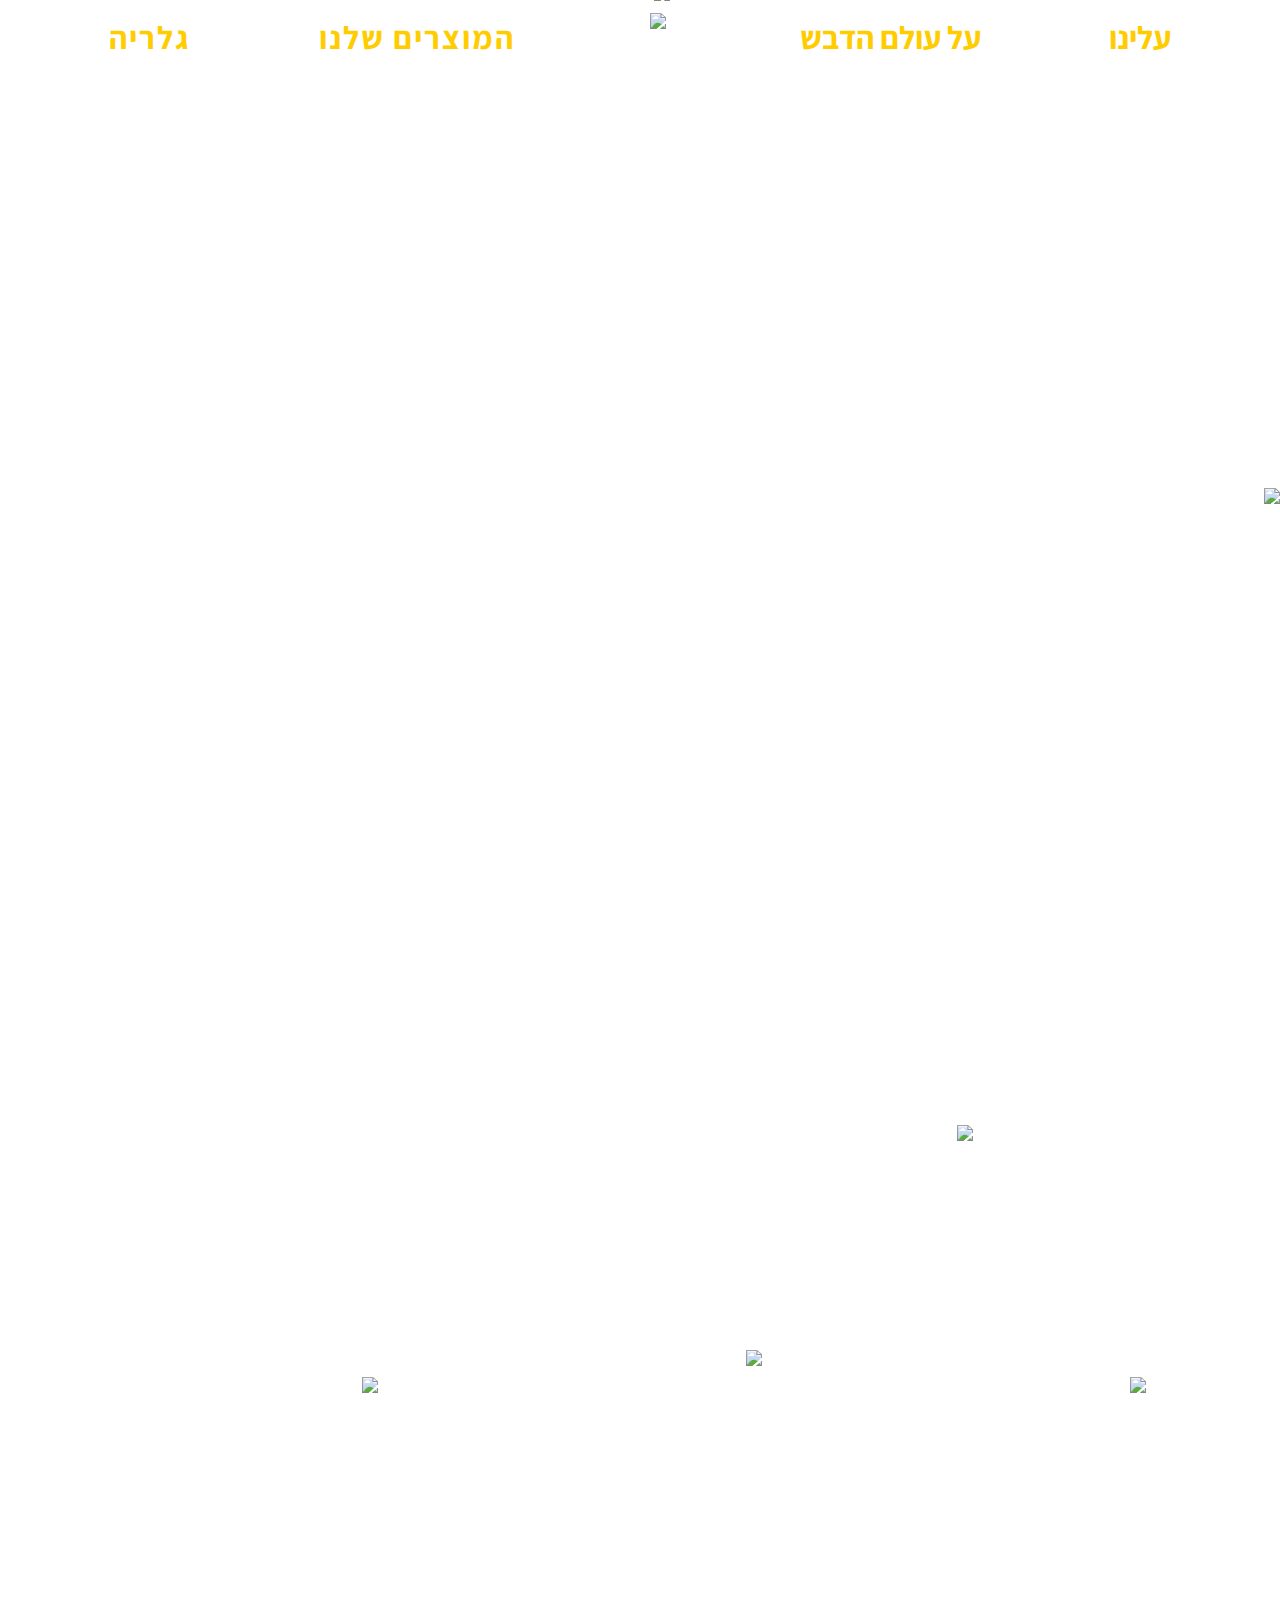
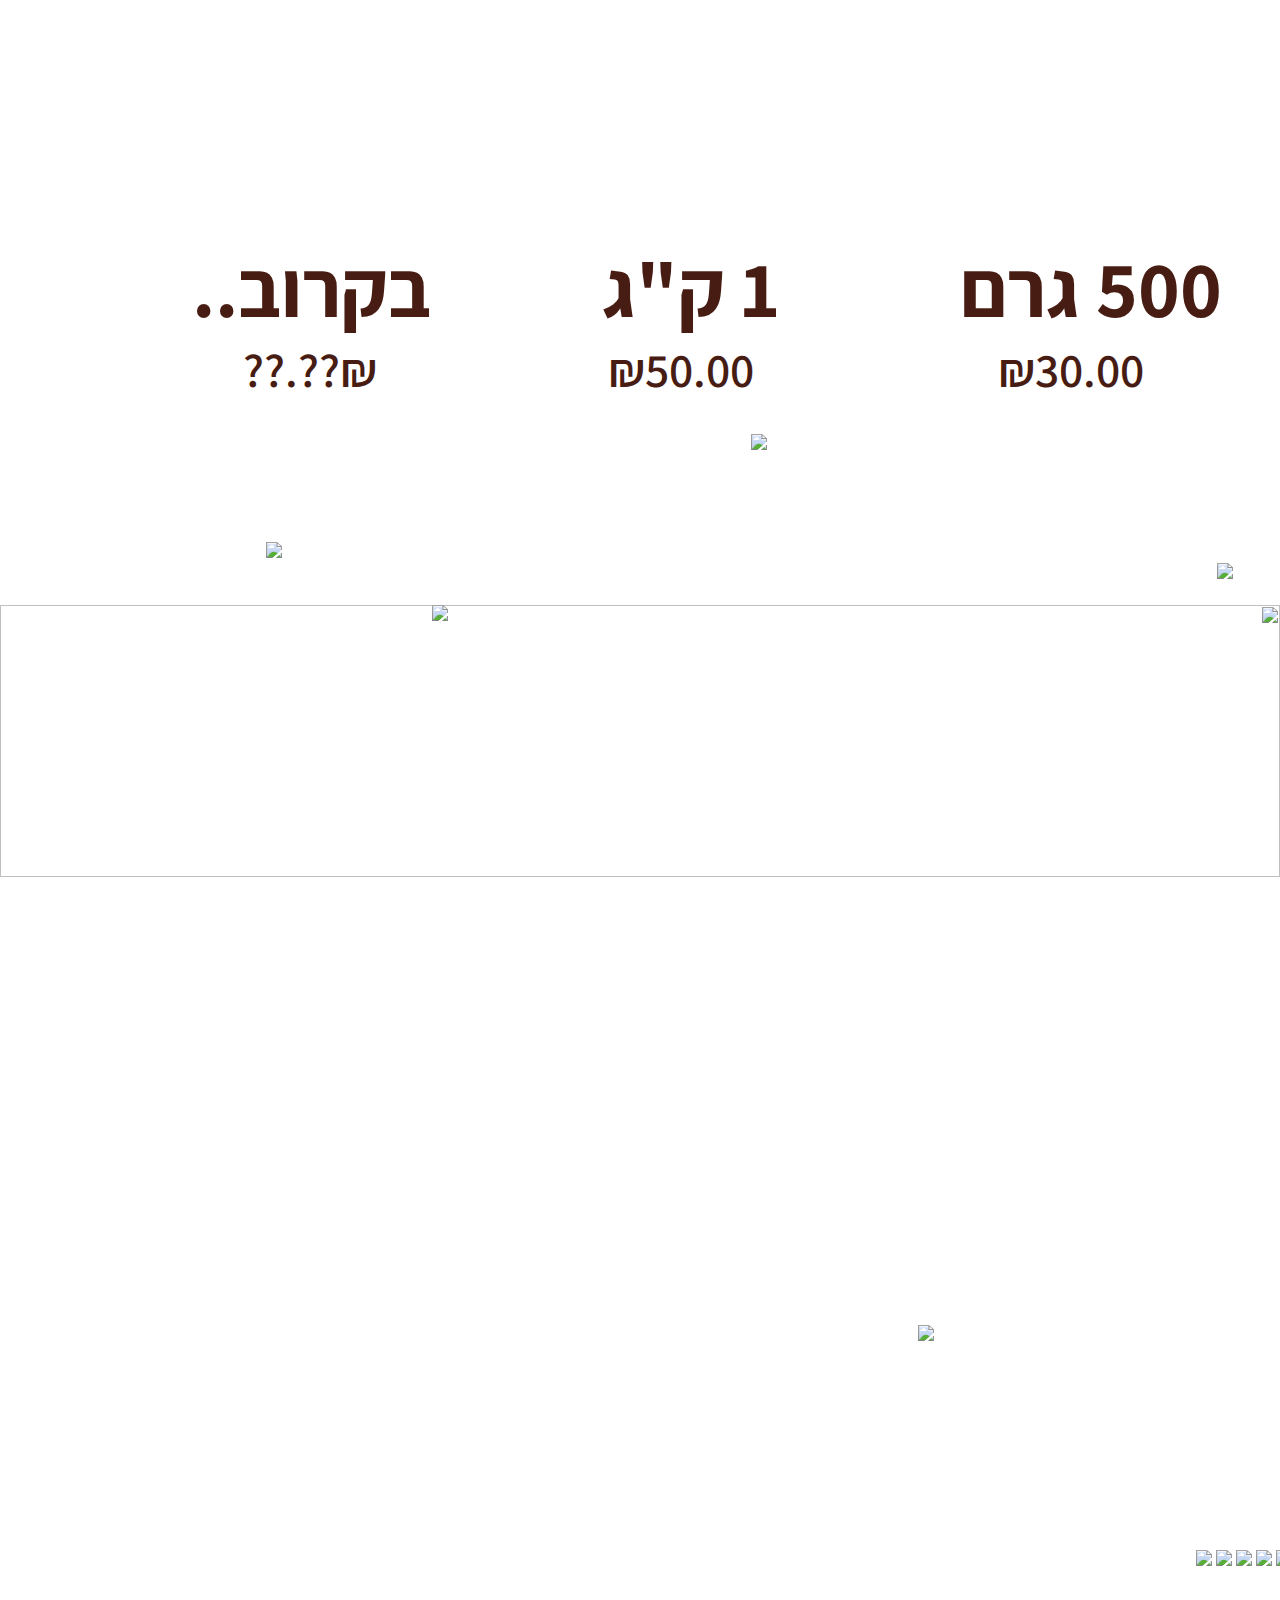
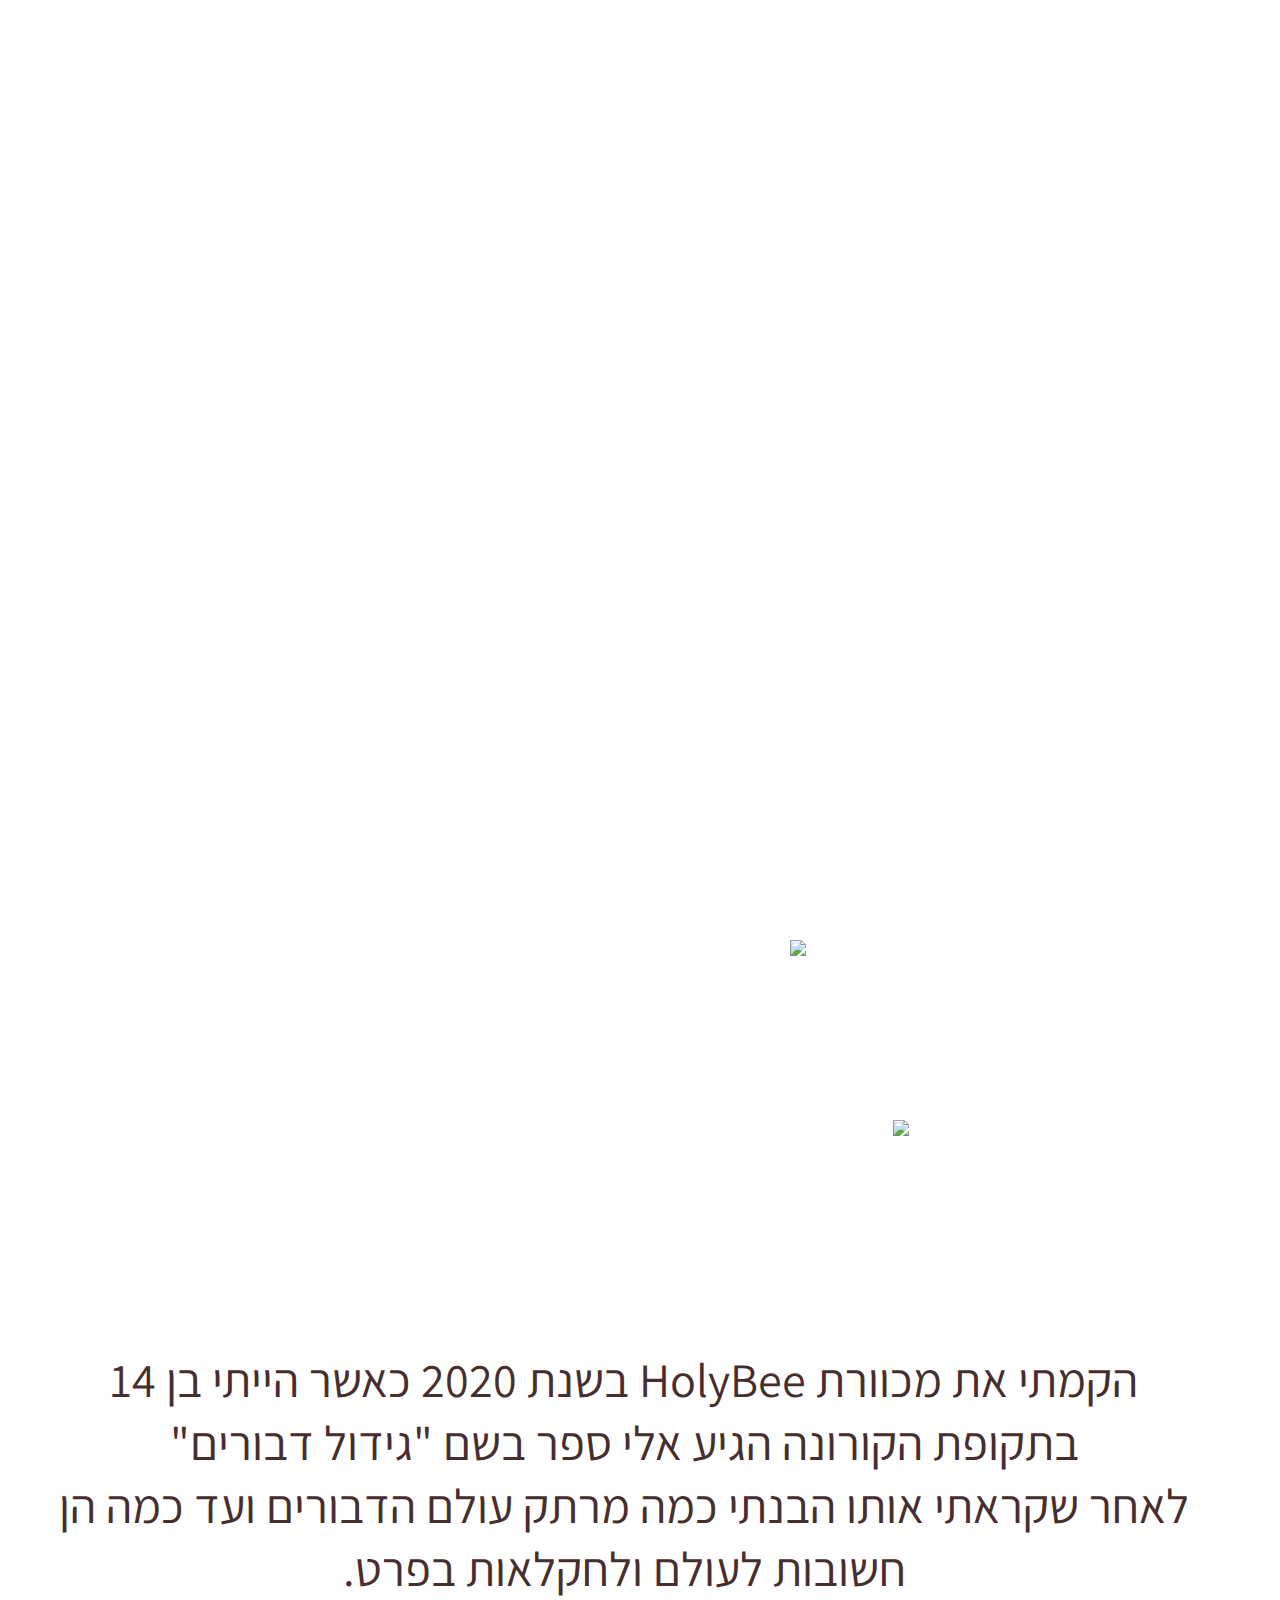
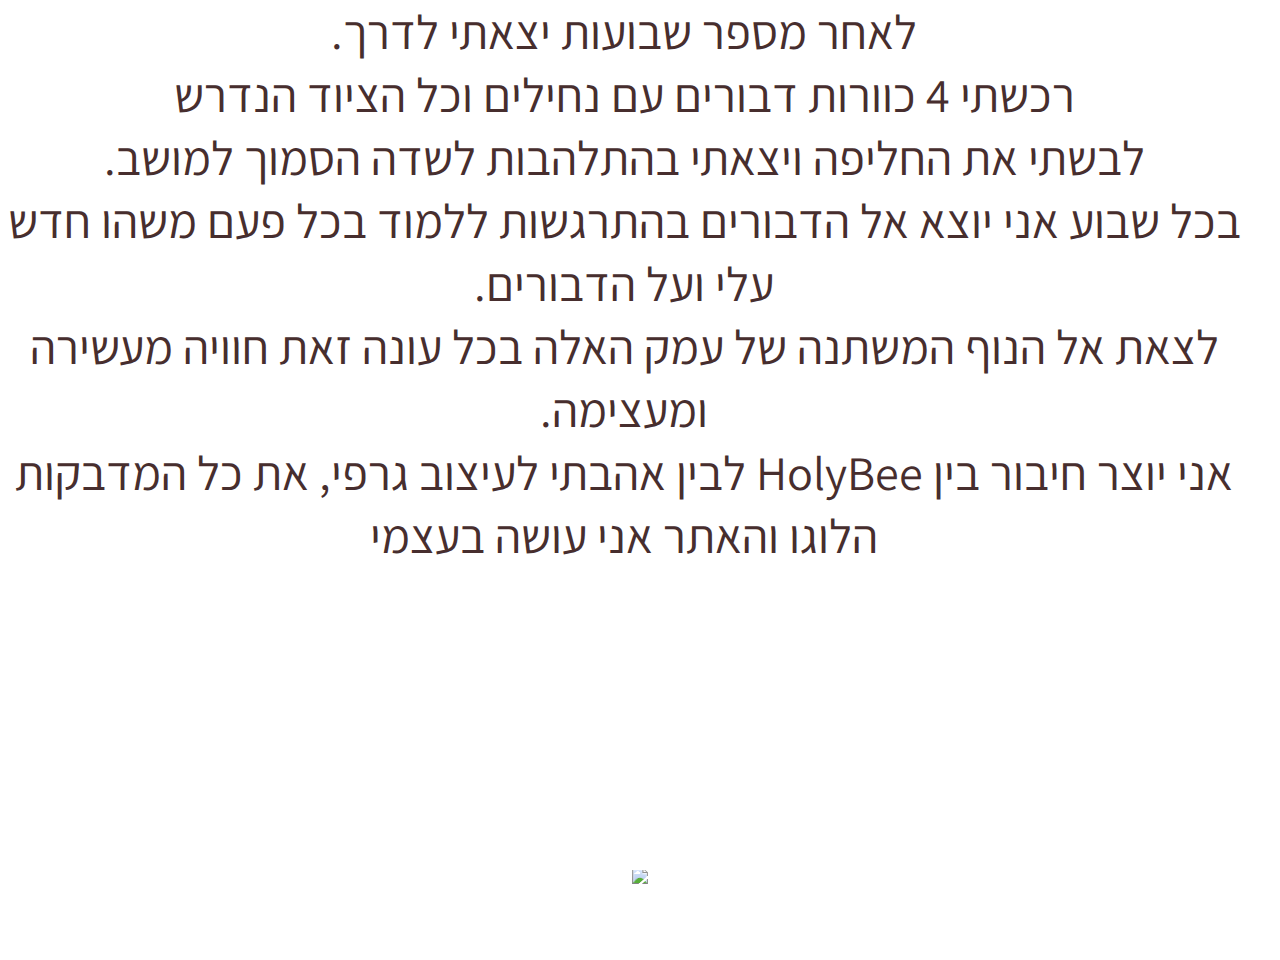
==== index.html @ fefcafef "Update index.html" ====
<!DOCTYPE html>
<html dir="rtl" lang="ar">
<meta  charset="utf-8" name="viewport" content="width=device-width, initial-scale=1.0">
  <head>
    <title>HolyBee</title>
    <link rel="shortcut icon" href="image/sjs.png" />
    <link rel="stylesheet" type="text/css" href="css.css">
    <script src="an.js"></script>
  </head>
  <body>
    <div class="discord">
      <h1 class="Hex">ברוכים הבאים אל מכוורת</h1>
      <h2 class="Dsl">HolyBee</h2>
    </div>

    <img class="popUpP" src="image/wharstuffinthemidlee.png">
    <img class="Pawn3" src="image/500h2.png">
    <p class="text13">בקרוב..</p>
    <p class="text23">₪??.??</p>
    <img class="Pawn" src="image/1000h.png">
    <p class="text14">1 ק"ג</p>
    <p class="text24">₪50.00</p>
    <img class="Pawn2" src="image/500h.png">
    <p class="text15">500 גרם</p>
    <p class="text25">₪30.00</p>
    <a class="popUpM" href="products.html"><img SRC="image/unnamed.png" /></a>

    <img class="TheStrip" src="image/yallow-strip.png">
    <img class="coupP" src="image/2pac.png">
    <img class="ad" src="image/ad.png">
    <img class="moveT" src="image/beeAmove.png">
    <img class="moveT2" src="image/beeAmove.png">
    <img class="moveT3" src="image/beeAmove.png">
    <img class="its" src="image/1000h.png">
    <img class="its2" src="image/500h.png">

    <img class="popUpG" src="image/theonephtahe.png">

    <div class="gallery">
      <div class="img-wrapper">
          <a href="https://www.instagram.com/p/CIu9oOaKRCR/"><img SRC="image/someBee.jpg" /></a>
          <a href="https://www.instagram.com/p/CJA_PqyK1IW/"><img SRC="image/man.jpg" /></a>
          <a href="https://www.instagram.com/p/CDYhmBjDyzM/"><img SRC="image/theManHowDesorvsMore.jpg" /></a>
          <a href="https://www.instagram.com/p/CDIrLvcnPJk/"><img SRC="image/fire.jpg" /></a>
          <a href="https://www.instagram.com/p/CAk6z1CFwd0/"><img SRC="image/lotsofbees.jpg" /></a>
          <a href="https://www.instagram.com/p/CA2QKV4FtEO/"><img SRC="image/someOverLotesOfbee.jpg" /></a>
        </div>
      </div>
    <a class="popUpG2" href="https://www.instagram.com/holybee1/"><img SRC="image/unnamed.png"/></a>

    <a class="popUpS" href="aboutUs.html"><img SRC="image/seemore.png" /></a>
    <p class="exploin">
      הקמתי את מכוורת HolyBee  בשנת 2020 כאשר הייתי בן 14 <br>
        בתקופת הקורונה הגיע אלי ספר בשם "גידול דבורים"<br>
        לאחר שקראתי אותו הבנתי כמה מרתק עולם הדבורים ועד כמה הן חשובות לעולם ולחקלאות בפרט.<br>
        לאחר מספר שבועות יצאתי לדרך.<br>
        רכשתי 4 כוורות דבורים עם נחילים וכל הציוד הנדרש<br>
        לבשתי את החליפה ויצאתי בהתלהבות לשדה הסמוך למושב.<br>
        בכל שבוע אני יוצא אל הדבורים בהתרגשות ללמוד בכל פעם משהו חדש עלי ועל הדבורים.<br>
        לצאת אל הנוף המשתנה של עמק האלה בכל עונה זאת חוויה מעשירה ומעצימה.<br>
        אני יוצר חיבור בין HolyBee לבין אהבתי לעיצוב גרפי, את כל המדבקות הלוגו והאתר אני עושה בעצמי <p>


    <div class="navbarB">
      <a class="leftB" href="https://www.instagram.com/holybee1/"><img src="image/instgram.png"></a>
      <a class="centerB" href="tel:+15555551212"><img src="image/phane.png"></a>
      <a class="rightB" href="mailto:holybee14@gmail.com"><img src="image/gmail.png"></a>
    </div>
    <div class="mobileDevice">
      <div class="navbar">
        <div class="dropdown">
          <button class="dropbtn">&#9776;</button>
          <div class="dropdown-content">
            <a href="phate.html">גלריה</a>
            <a href="products.html">המוצרים שלנו</a>
            <a href="aboutUs.html">עלינו</a>
            <a href="obutTheWorled.html">על עולם הדבש</a>
          </div>
        </div>
        <a class="center2" href="index.html"><img src="image/new.png"></a>
      </div>
    </div>
    <div class="pcDevice">
      <div class="navbar">
        <img class="topnav" src="image/NAVBAR.png">
        <a class="left" href="phate.html">גלריה</a>
        <a class="left" href="products.html">המוצרים שלנו</a>
        <a class="center" href="index.html"><img src="image/neww.png"></a>
        <a class="right" href="aboutUs.html">עלינו</a>
        <a class="right" href="obutTheWorled.html">על עולם הדבש</a>
     </div>
    </div>
    </div>
  </body>
</html>
---- css.css ----
@import url('https://fonts.googleapis.com/css2?family=Assistant:wght@600&display=swap');
@import url('https://fonts.googleapis.com/css2?family=Assistant:wght@700;800&display=swap');
@import url('https://fonts.googleapis.com/css2?family=Assistant:wght@700&display=swap');

/* the main crap  for me*/

body{
   background-image:url("image/wood.png"),url("image/big.png");
   background-position: center top,50% 60%;
   background-repeat: no-repeat,repeat-y;
   background-size: 100% auto,100% 400%;
   margin: 0;
   overflow-x: hidden;
   -moz-box-sizing: border-box;
   -webkit-box-sizing: border-box;
   box-sizing: border-box;
 }
 * {
  box-sizing: border-box;
}

/* div */

.navbar {
       background-color: rgb(255, 255, 255);
       position: fixed;
       text-align: center;
       top: 0;
       font-size:2em;
       width: 100%;
       height:10%;
}
.mobileDevice{
  display: none;
}
.pcDevice{
  display: block;
}

.center2 img{
    position: absolute;
    width:10.5%;
    height:auto;
    right:300px;
    top:-5px;
}
.dropdown {
  margin-left:1450px;
  position: relative;
  display: inline-block;
}

.dropdown-content {
  display: none;
  position: absolute;
  background-color: #f9f9f9;
  min-width:220px;
  box-shadow: 0px 8px 16px 0px rgba(0,0,0,0.8);
  z-index: 1;
}

.dropdown-content a {
  color: black;
  padding: 12px 16px;
  text-decoration: none;
  display: block;
  font-size:1em;
  font-family: 'Assistant', sans-serif;
  color: #ffcc00;
  font-weight: bold;
  letter-spacing: 2px;

}

.dropbtn {
  background-color:#edc009;
  color: white;
  padding: 16px;
  font-size: 16px;
  border: none;
  cursor: pointer;
}

.dropdown-content a:hover {background-color: #f1f1f1}

.dropdown:hover .dropdown-content {
  display: block;
}

.dropdown:hover .dropbtn {
  background-color: #edc009;
}



.discord{
  text-align: center;
  top:14%;
  color: rgb(255, 255, 255);
  margin:0px;
  padding:0px;
  border: 0px;
}
.navbarB{
       overflow: hidden;
       background-color: rgb(255, 255, 255);
       position:absolute;
       text-align: center;
       top:630%;
       width: 100%;
       height:10%;
}

/* class */

.Pawn{
  position:absolute;
  width:17%;
  height:auto;
  top:150%;
  left:42.5%;
}

.Pawn2,.Pawn3{
  position:absolute;
  width:16%;
  height:auto;
  top:153%;
}
.Pawn2{
  left:73.5%;
}
.Pawn3{
  left:13.5%;
}

.text13,.text14,.text15{
  position: absolute;
  top:195%;
  text-align: center;
  font-size:5em;
  font-weight:700;
  color:#471c13;
  font-family: 'Assistant', sans-serif;
}
.text13{
  left:15%;
}

.text14{
  left:47%;
}
.text15{
  left:75%;
}

.text23,.text24,.text25{
  position: absolute;
  top:210%;
  text-align: center;
  font-size:3em;
  font-weight:600;
  color:#471c13;
  font-family: 'Assistant', sans-serif;
}

.text23{
  left:19%;
}

.text24{
  left:47.5%;
}
.text25{
  left:78%;
}

/* גלריה */


.gallery{
  position:absolute;

  top:350%;
  width:100%;
  height:101%;
  left: 2.5%;
  overflow: hidden;
}

.image-box {
    float: left;
    margin: 20px;
    position: relative;
    margin: auto;
    overflow: hidden;
    width: 450px;
    height:450px;
}
.image-box img {
    overflow: hidden;
    object-fit: cover;
    max-width: 100%;
    transition: all 0.3s;
    display:inline-block;
    width: 100%;
    height: 100%;
    transform: scale(1);
}

.image-box:hover img {
    transform: scale(1.5);
}
.leftIMa{
  margin:30px;
  width:30%;
  height:40%;
  object-fit:cover;
  display:inline-block;
}

.leftIMa img{
  width: 100%;
  height: 100%;
  object-fit:cover;
}
.leftIMa:hover {
  border:5px solid #0a0a0a;
  cursor: pointer;
}

.left{
  overflow: hidden;
  float: left;
  color: #ffcc00;
  text-align: center;
  padding:0.5em 0.6em;
  font-family: 'Assistant', sans-serif;
  text-decoration: none;
  margin-left:7%;
  display: inline-block;
  text-transform: uppercase;
  letter-spacing: 2px;
  font-weight: bold;
}

.right{
  float:right;
  display: block;
  color: #ffcc00;
  text-align: center;
  padding:0.5em 0.6em;
  font-family: 'Assistant', sans-serif;
  text-decoration: none;
  margin-right:7%;
  font-weight: bold;
}


/* simpole text */

.Hex{
  font-size:3.5em;
  font-family: 'Assistant', sans-serif;
  margin-top:12%;
  margin-bottom:0%;
  padding:0px;
  border: 0px;
}

.Dsl{
  font-size:9.5em;
  font-family: 'Assistant', sans-serif;
  margin-top:-5%;
  padding:0px;
  border: 0px;
}

.exploin{
  position: absolute;
  top:500%;
  text-align: center;
  right: 2.5%;
  font-size:3em;
  color: rgb(71, 46, 46);
  font-family: 'Assistant', sans-serif;

}

/* nav lenad */


.center img{
    position: absolute;
    width:7.5%;
    height:auto;
    margin-right: -20px;
    margin-top:-15px;
}



.rightB img{
  float:right;
  display: block;
  margin-right:7%;
  width:7.5%;
  height:auto;
  margin-top:-22px;
}

.centerB img{
  width:7.5%;
  height:auto;
  margin-top:-22px;
}

.leftB img{
  float:left;
  display: block;
  margin-left:7%;
  width:7.5%;
  height:auto;
  margin-top:-22px;
}





/* the pop up images */

.popUpS{
  display: block;
  position:absolute;
  width:40%;
  height:auto;
  top:480%;
  left:31%;
}

.popUpS img{
  width: 100%;
}

.popUpP{
  position:absolute;
  width:50%;
  height:auto;
  top:125%;
  left:26%;
}

.popUpM{
  position:absolute;
  width:20%;
  height:auto;
  top:226%;
  left:39.9%;
}

.popUpG{
  position:absolute;
  width:45%;
  height:auto;
  top:325%;
  left:28%;
}

.popUpG2{
  position:absolute;
  width:45%;
  height:auto;
  top:460%;
  left:18%;
}
/* strip */

.TheStrip{
  position: absolute;
  top:245%;
  height:55%;
  width:100%;
}

.its{
  position: absolute;
  top:238%;
  left:2%;
  width:20%;
  height: auto;
}
.its2{
  position: absolute;
  top:245%;
  left:17%;
  width:18%;
  height: auto;
}

.coupP{
  position: absolute;
  width:42%;
  height:auto;
  top:247%;
  left:60.5%;
}

.ad{
  position: absolute;
  width:32.8%;
  height: auto;
  top:240.3%;
  left:63.5%;


  animation: rotate 3s linear infinite;
  animation-play-state: paused;
  animation-delay: calc(var(--scroll) * -1s);

  animation-iteration-count: 1000;
  animation-fill-mode: both;

}

.moveT,.moveT2,.moveT3,.moveT4,.moveT5{
  position: absolute;
  width:5.8%;
  height: auto;

  animation-iteration-count:5;
  animation-fill-mode: both;

}

.moveT{
    animation: move 4s linear infinite;
    animation-play-state: paused;
    animation-delay: calc(var(--scroll) * -1s);
}

.moveT2{
    animation: move2 4s linear infinite;
    animation-play-state: paused;
    animation-delay: calc(var(--scroll) * -1s);
}

.moveT3{
    animation: move3 4s linear infinite;
    animation-play-state: paused;
    animation-delay: calc(var(--scroll) * -1s);
}

@keyframes move {
  0% {  top:244%; left:5%;}
  10% {  top:254%;left:10%; }
  20% {  top:254%;left:15%; }
  30% {  top:284%;left:20%;}
  40% {  top:284%; left:25%;}
  50% {  top:244%; left:30%;}
  60% {  top:244%;left:40%;}
  70% {  top:244%; left:50%;}
  80% {  top:264%; left:60%;}
  90% {  top:254%; left:80%;}
  100% {  top:244%; left:100%;}
}

@keyframes move2{
  0% {  top:254%; left:5%;}
  10% {  top:264%;left:10%; }
  20% {  top:244%;left:15%; }
  30% {  top:254%;left:20%;}
  40% {  top:284%; left:25%;}
  50% {  top:274%; left:30%;}
  60% {  top:244%;left:40%;}
  70% {  top:264%; left:50%;}
  80% {  top:264%; left:60%;}
  90% {  top:274%; left:80%;}
  100% {  top:284%; left:100%;}
}

@keyframes move3{
  0% {  top:233%; left:5%;}
  10% {  top:224%;left:10%; }
  20% {  top:244%;left:15%; }
  30% {  top:254%;left:20%;}
  40% {  top:274%; left:25%;}
  50% {  top:284%; left:30%;}
  60% {  top:254%;left:40%;}
  70% {  top:264%; left:50%;}
  80% {  top:284%; left:60%;}
  90% {  top:254%; left:80%;}
  100% {  top:234%; left:100%;}
}

@keyframes rotate {
  to {transform: rotate(360deg);}
}

/* @media */
@media screen and (max-width: 850px) {
  .popUpM{
    display: block;
    width:32%;
    top:90%;
    left:35%;
  }
  .popUpM img{
    width: 100%;
  }
  .Pawn{
    width:27%;
    top:48%;
    left:37.5%;
  }

  .Pawn2,.Pawn3{
    width:26%;
    top:50%;
  }
  .Pawn2{
    left:73.5%;
  }
  .Pawn3{
    left:3.5%;
  }
  .text13,.text14,.text15{
    top:72.5%;
    font-size:2.5em;
  }
  .text13{
    left:9%;
  }

  .text14{
    left:45%;
  }
  .text15{
    left:79%;
  }

  .text23,.text24,.text25{
    top:76.5%;
    font-size:2.25em;
  }
  .text23{
    left:11%;
  }
  .text24{
    left:44.5%;
  }
  .text25{
    left:79%;
  }
  .image-box {
      float: left;
      margin: 20px;
      position: relative;
      margin: auto;
      overflow: hidden;
      width: 250px;
      height:250px;
  }
  .image-box img {
      overflow: hidden;
      object-fit: cover;
      max-width: 100%;
      transition: all 0.3s;
      display:inline-block;
      width: 100%;
      height: 100%;
      transform: scale(1);
  }
  .img-wrapper img {
    object-fit: cover;
    width:200px;
    height:200px;
    margin:10px;
  }
  .pcDevice{
    display: none;
  }
  .mobileDevice{
    display: block;
  }
  .its{
    position: absolute;
    top:98%;
    left:2%;
    width:20%;
    height: auto;
  }
  .its2{
    position: absolute;
    top:100%;
    left:20%;
    width:18%;
    height: auto;
  }
  .rightB img{
    float:right;
    display: block;
    margin-right:7%;
    width:9.5%;
    height:auto;
    margin-top:-15px;
  }

  .centerB img{
    width:9.5%;
    height:auto;
    margin-top:-15px;
  }

  .leftB img{
    float:left;
    display: block;
    margin-left:7%;
    width:9.5%;
    height:auto;
    margin-top:-15px;
  }
  .leftIMa {
    margin:10px;
    width:30%;
    height:25%;
  }
  @keyframes move {
    0% {  top:100.6%;left:5%;}
    10% {  top:105%;left:5%; }
    20% {  top:108%;left:15%; }
    30% {  top:115%;left:33%;}
    40% {  top:114%;left:45%;}
    50% {  top:101%;;left:60%;}
    60% {  top:102%;left:70%;}
    70% {  top:116%;left:80%;}
    80% {  top:116%;left:90%;}
    90% {  top:116%;left:100%;}
    100% { top:116%;left:110%;}
  }
  @keyframes move2{
    0% {  top:100.6%;left:5%;}
    10% {  top:105%;left:5%; }
    20% {  top:108%;left:15%; }
    30% {  top:115%;left:33%;}
    40% {  top:114%;left:45%;}
    50% {  top:101%;;left:60%;}
    60% {  top:102%;left:70%;}
    70% {  top:116%;left:80%;}
    80% {  top:116%;left:90%;}
    90% {  top:116%;left:100%;}
    100% { top:116%;left:110%;}
  }
  @keyframes move3{
    0% {  top:100.6%;left:5%;}
    10% {  top:105%;left:5%; }
    20% {  top:108%;left:15%; }
    30% {  top:115%;left:33%;}
    40% {  top:114%;left:45%;}
    50% {  top:101%;;left:60%;}
    60% {  top:102%;left:70%;}
    70% {  top:116%;left:80%;}
    80% {  top:116%;left:90%;}
    90% {  top:116%;left:100%;}
    100% { top:116%;left:110%;}
  }
  .gallery{
    top:145%;
    width: 100%;
    height:50%;
  }
  .popUpS{
    top:215%;
  }
  .exploin{
    top:220%;
    font-size:3em;
    left:6.5%;
  }
  .navbarB{
    top:325%;
    height:5%;
  }
  .center img{
    width:7%;
    margin-top:-6.6px;
 }
 .center2 img{
   margin-top:0px;
   width:10.5%;
   right:700px;
}
 .popUpG2{
   display: block;
   width:25%;
   top:200%;
   left:38%;
 }
 .popUpG2 img{
   width: 100%;
 }
  .popUpG{
    width:55%;
    top:135%;
    left:22%;
  }
  .ad{
    width:32.8%;
    top:99%;
    left:65%;
  }
  .TheStrip{
    top:100.6%;
    height:18.6%;
  }
  .coupP{
    top:100.8%;
  }

  .popUpP{
    top:40%;
  }
   .navbar {
     font-size:1em;
     height:6%;
     max-width: 810px;
   }
   .discord{
     top:5%;
   }
   .Hex{
     font-size:2.5em;
     margin-top:12%;
   }
   .Dsl{
     font-size:6.75em;
   }
}
@media screen and (max-width: 450px) {
  .image-box {
      float: left;
      margin: 20px;
      position: relative;
      margin: auto;
      overflow: hidden;
      width: 100px;
      height:100px;
  }
  .image-box img {
      overflow: hidden;
      object-fit: cover;
      max-width: 100%;
      transition: all 0.3s;
      display:inline-block;
      width: 100%;
      height: 100%;
      transform: scale(1);
  }
  .img-wrapper img {
    width:150px;
    height:150px;

  }
  .dropdown-content a {
    font-size:2em;
  }
  .pcDevice{
    display: none;
  }
  .mobileDevice{
    display: block;
  }
  .Pawn{
    width:27%;
    top:40%;
    left:37.5%;
  }

  .Pawn2,.Pawn3{
    width:26%;
    top:42%;
  }
  .Pawn2{
    left:73.5%;
  }
  .Pawn3{
    left:3.5%;
  }
  .text13,.text14,.text15{
    top:62.5%;
    font-size:1.5em;
  }
  .text13{
    left:8%;
  }

  .text14{
    left:45%;
  }
  .text15{
    left:79%;
  }

  .text23,.text24,.text25{
    top:60.5%;
    font-size:1.25em;
  }
  .text23{
    left:11%;
  }
  .text24{
    left:44.5%;
  }
  .text25{
    left:79%;
  }

  .its{
    position: absolute;
    top:78%;
    left:2%;
    width:20%;
    height: auto;
  }
  .its2{
    position: absolute;
    top:80%;
    left:18.5%;
    width:18%;
    height: auto;
  }
  .rightB img{
    float:right;
    display: block;
    margin-right:7%;
    width:12.5%;
    height:auto;
    margin-top:-10px;
  }

  .centerB img{
    width:12.5%;
    height:auto;
    margin-top:-10px;
  }

  .leftB img{
    float:left;
    display: block;
    margin-left:7%;
    width:12.5%;
    height:auto;
    margin-top:-10px;
  }
  .leftIMa {
    margin:10px;
    width:25%;
    height:20%;
  }
  @keyframes move {
    0% {  top:71.6%;left:5%;}
    10% {  top:75%;left:5%; }
    20% {  top:78%;left:15%; }
    30% {  top:85%;left:33%;}
    40% {  top:74%;left:45%;}
    50% {  top:71%;left:60%;}
    60% {  top:72%;left:70%;}
    70% {  top:76%;left:80%;}
    80% {  top:76%;left:90%;}
    90% {  top:76%;left:100%;}
    100% { top:76%;left:110%;}
  }
  @keyframes move2{
    0% {  top:71.6%;left:5%;}
    10% {  top:75%;left:5%; }
    20% {  top:78%;left:15%; }
    30% {  top:85%;left:33%;}
    40% {  top:74%;left:45%;}
    50% {  top:71%;left:60%;}
    60% {  top:72%;left:70%;}
    70% {  top:76%;left:80%;}
    80% {  top:76%;left:90%;}
    90% {  top:76%;left:100%;}
    100% { top:76%;left:110%;}
  }
  @keyframes move3{
    0% {  top:71.6%;left:5%;}
    10% {  top:75%;left:5%; }
    20% {  top:78%;left:15%; }
    30% {  top:85%;left:33%;}
    40% {  top:74%;left:45%;}
    50% {  top:71%;left:60%;}
    60% {  top:72%;left:70%;}
    70% {  top:76%;left:80%;}
    80% {  top:76%;left:90%;}
    90% {  top:76%;left:100%;}
    100% { top:76%;left:110%;}
  }

  .popUpG{
    width:55%;
    top:100%;
    left:22%;
  }
  .gallery{
    top:110%;
    width: 100%;
    height:50%;
  }
  .popUpS{
    top:148%;
    width:70%;
    left:15%;
  }
  .exploin{
    top:155%;
    font-size:2em;
    left: 4%;
  }
  .navbarB{
    top:305%;
    height:5%;
  }
  .popUpG2{
    display: block;
    width:35%;
    top:140%;
    left:32%;
  }
  .popUpG2 img{
    width: 100%;
  }
  .ad{
    width:32.8%;
    top:78%;
    left:64.5%;
  }
  .coupP{
    top:80%;
  }
  .TheStrip{
    top:79.6%;
    height:16.8%;
  }
  .popUpP{
    top:33%;
  }

  .popUpM{
    display: block;
    width:32%;
    top:71%;
    left:35%;
  }
  .popUpM img{
    width: 100%;
  }
   .navbar {
     font-size:1em;
     height:6.75%;
     max-width: 420px;
   }
   .right{
     padding:0.2em 0.2em;
     margin-right:5%;
     letter-spacing: 2px;
   }

   .left{
     padding:0.2em 0.2em;
     margin-left:5%;
     letter-spacing: 2px;
   }
   .center2 img{
     width:15.5%;
     right:340px;
  }
   .center img{
     width:8.5%;
     margin-top:-2px;
  }
   .discord{
     top:5%;
   }
   .Hex{
     font-size:1.5em;
     margin-top:10%;
   }
   .Dsl{
     font-size:3.75em;
   }
}

@media screen and (max-width: 375px) {
  .img-wrapper img {
    width:150px;
    height:150px;
    margin:1px;

  }
  .dropdown-content a {
    font-size:2em;
  }
  .pcDevice{
    display: none;
  }
  .mobileDevice{
    display: block;
  }
  .Pawn{
    width:23%;
    top:36%;
    left:40%;
  }

  .Pawn2,.Pawn3{
    width:20%;
    top:39%;
  }
  .Pawn2{
    left:73.5%;
  }
  .Pawn3{
    left:3.5%;
  }
  .text13,.text14,.text15{
    top:52.5%;
    font-size:1.5em;
  }
  .text13{
    left:4%;
  }

  .text14{
    left:45%;
  }
  .text15{
    left:75%;
  }

  .text23,.text24,.text25{
    top:57.5%;
    font-size:1em;
  }
  .text23{
    left:8%;
  }
  .text24{
    left:46.5%;
  }
  .text25{
    left:79%;
  }
  .its{
    position: absolute;
    top:70%;
    left:2%;
    width:20%;
    height: auto;
  }
  .its2{
    position: absolute;
    top:72%;
    left:20%;
    width:18%;
    height: auto;
  }
  .rightB img{
    float:right;
    display: block;
    margin-right:7%;
    width:12.5%;
    height:auto;
    margin-top:-10px;
  }

  .centerB img{
    width:12.5%;
    height:auto;
    margin-top:-10px;
  }

  .leftB img{
    float:left;
    display: block;
    margin-left:7%;
    width:12.5%;
    height:auto;
    margin-top:-10px;
  }
  .leftIMa {
    margin:10px;
    width:25%;
    height:20%;
  }
  @keyframes move {
    0% {  top:71.6%;left:2%;}
    10% {  top:75%;left:5%; }
    20% {  top:78%;left:15%; }
    30% {  top:85%;left:33%;}
    40% {  top:74%;left:45%;}
    50% {  top:71%;left:60%;}
    60% {  top:72%;left:70%;}
    70% {  top:76%;left:80%;}
    80% {  top:76%;left:90%;}
    90% {  top:76%;left:100%;}
    100% { top:76%;left:110%;}
  }
  @keyframes move2 {
    0% {  top:78.6%;left:2%;}
    10% {  top:79%;left:5%; }
    20% {  top:75%;left:15%; }
    30% {  top:79%;left:33%;}
    40% {  top:84%;left:45%;}
    50% {  top:81%;left:60%;}
    60% {  top:79%;left:70%;}
    70% {  top:82%;left:80%;}
    80% {  top:79%;left:90%;}
    90% {  top:78%;left:100%;}
    100% { top:79%;left:110%;}
  }
  @keyframes move3 {
    0% {  top:71.6%;left:2%;}
    10% {  top:75%;left:5%; }
    20% {  top:78%;left:15%; }
    30% {  top:85%;left:33%;}
    40% {  top:74%;left:45%;}
    50% {  top:71%;left:60%;}
    60% {  top:72%;left:70%;}
    70% {  top:76%;left:80%;}
    80% {  top:76%;left:90%;}
    90% {  top:76%;left:100%;}
    100% { top:76%;left:110%;}
  }

  .moveT{
      animation: move 1s linear infinite;
      animation-play-state: paused;
      animation-delay: calc(var(--scroll) * -1s);
  }

  .moveT2{
      animation: move2 0.5s linear infinite;
      animation-play-state: paused;
      animation-delay: calc(var(--scroll) * -1s);
  }

  .moveT3{
      animation: move3 0.75s linear infinite;
      animation-play-state: paused;
      animation-delay: calc(var(--scroll) * -1s);
  }

  .gallery{
    top:110%;
    width: 100%;
    height:50%;
  }
  .popUpS{
    top:200%;
    width:55%;
    left:24%;
  }
  .exploin{
    top:205%;
    font-size:2em;
    left: 4%;
  }
  .navbarB{
    top:380%;
    height:5%;
  }
  .ad{
    width:32.8%;
    top:70.6%;
    left:64.5%;
  }
  .coupP{
    top:72.75%;
  }
  .popUpG2{
    display: block;
    width:40%;
    top:190%;
    left:31%;
  }
  .popUpG2 img{
    width: 100%;
  }
  .popUpG{
    width:55%;
    top:100%;
    left:22%;
  }
  .TheStrip{
    top:71.6%;
    height:17.7%;
  }

  .popUpP{
    top:30%;
  }

  .popUpM{
    display: block;
    width:32%;
    top:65%;
    left:35%;
  }
  .popUpM img{
    width: 100%;
  }
   .navbar {
     font-size:0.65em;
     height:6.55%;
     max-width:375px;
   }
   .center img{
       width:8.5%;
  }
  .center2 img{
      width:13.5%;
      right:270px;
 }
   .discord{
     top:2.5%;
   }
   .Hex{
     font-size:1em;
     margin-top:10%;
   }
   .Dsl{
     font-size:2.75em;
   }
}


@media screen and (max-width: 320px) {
  .img-wrapper img {
    width:100px;
    height:100px;
  }
  .dropdown-content a {
    font-size:2em;
  }
  .pcDevice{
    display: none;
  }
  .mobileDevice{
    display: block;
  }
  .Pawn{
    width:23%;
    top:36%;
    left:40%;
  }

  .Pawn2,.Pawn3{
    width:20%;
    top:39%;
  }
  .Pawn2{
    left:73.5%;
  }
  .Pawn3{
    left:3.5%;
  }
  .text13,.text14,.text15{
    top:52.5%;
    font-size:1.5em;
  }
  .text13{
    left:4%;
  }

  .text14{
    left:45%;
  }
  .text15{
    left:75%;
  }

  .text23,.text24,.text25{
    top:57.5%;
    font-size:1em;
  }
  .text23{
    left:8%;
  }
  .text24{
    left:46.5%;
  }
  .text25{
    left:79%;
  }
  .its{
    position: absolute;
    top:70%;
    left:2%;
    width:20%;
    height: auto;
  }
  .its2{
    position: absolute;
    top:72%;
    left:20%;
    width:18%;
    height: auto;
  }
  .rightB img{
    float:right;
    display: block;
    margin-right:7%;
    width:12.5%;
    height:auto;
    margin-top:-10px;
  }

  .centerB img{
    width:12.5%;
    height:auto;
    margin-top:-10px;
  }

  .leftB img{
    float:left;
    display: block;
    margin-left:7%;
    width:12.5%;
    height:auto;
    margin-top:-10px;
  }
  .leftIMa {
    margin:10px;
    width:25%;
    height:20%;
  }
  @keyframes move {
    0% {  top:71.6%;left:5%;}
    10% {  top:75%;left:5%; }
    20% {  top:78%;left:15%; }
    30% {  top:85%;left:33%;}
    40% {  top:74%;left:45%;}
    50% {  top:71%;left:60%;}
    60% {  top:72%;left:70%;}
    70% {  top:76%;left:80%;}
    80% {  top:76%;left:90%;}
    90% {  top:76%;left:100%;}
    100% { top:76%;left:110%;}
  }
  @keyframes move2 {
    0% {  top:78.6%;left:5%;}
    10% {  top:79%;left:5%; }
    20% {  top:75%;left:15%; }
    30% {  top:79%;left:33%;}
    40% {  top:84%;left:45%;}
    50% {  top:81%;left:60%;}
    60% {  top:79%;left:70%;}
    70% {  top:82%;left:80%;}
    80% {  top:79%;left:90%;}
    90% {  top:78%;left:100%;}
    100% { top:79%;left:110%;}
  }
  @keyframes move3 {
    0% {  top:71.6%;left:5%;}
    10% {  top:75%;left:5%; }
    20% {  top:78%;left:15%; }
    30% {  top:85%;left:33%;}
    40% {  top:74%;left:45%;}
    50% {  top:71%;left:60%;}
    60% {  top:72%;left:70%;}
    70% {  top:76%;left:80%;}
    80% {  top:76%;left:90%;}
    90% {  top:76%;left:100%;}
    100% { top:76%;left:110%;}
  }

  .moveT{
      animation: move 1s linear infinite;
      animation-play-state: paused;
      animation-delay: calc(var(--scroll) * -1s);
  }

  .moveT2{
      animation: move2 0.5s linear infinite;
      animation-play-state: paused;
      animation-delay: calc(var(--scroll) * -1s);
  }

  .moveT3{
      animation: move3 0.75s linear infinite;
      animation-play-state: paused;
      animation-delay: calc(var(--scroll) * -1s);
  }

  .gallery{
    top:110%;
    width: 100%;
    height:50%;
  }
  .popUpS{
    top:200%;
    width:55%;
    left:24%;
  }
  .exploin{
    top:205%;
    font-size:2em;
    left: 4%;
  }
  .navbarB{
    top:460%;
    height:5%;
  }
  .ad{
    width:32.8%;
    top:70.6%;
    left:64.5%;
  }
  .coupP{
    top:72.75%;
  }
  .popUpG2{
    display: block;
    width:40%;
    top:190%;
    left:31%;
  }
  .popUpG2 img{
    width: 100%;
  }
  .popUpG{
    width:55%;
    top:100%;
    left:22%;
  }
  .TheStrip{
    top:71.6%;
    height:17.7%;
  }

  .popUpP{
    top:30%;
  }

  .popUpM{
    display: block;
    width:32%;
    top:65%;
    left:35%;
  }
  .popUpM img{
    width: 100%;
  }
   .navbar {
     font-size:0.65em;
     height:6.55%;
     max-width:320px;
   }
   .center img{
       width:8.5%;
  }
  .center2 img{
      width:13.5%;
      right: 320px;
 }
   .discord{
     top:2.5%;
   }
   .Hex{
     font-size:1em;
     margin-top:10%;
   }
   .Dsl{
     font-size:2.75em;
   }
}
@media only screen and (max-width:1920px)and (min-width:1620px) {

  .Hex{
    font-size:5em;
    margin-top:10%;
    margin-bottom: 1%;
  }
  .Dsl{
    font-size:13.75em;
  }
  .navbar {
    font-size:2em;
    height:7%;
  }
  .center img{
      width:5%;
 }
 .TheStrip{
   height:63.3%;
 }
 .popUpG2{
   top:445%;
   display: block;
   width:20%;
   left:41%;
 }
 .popUpG2 img{
   width: 100%;
 }
 .popUpS{
   top:500%;
 }
 .exploin{
   top:515%;
   font-size:2em;
   left:0.25%;
 }
 .navbarB{
   top:675%;
   height:8%;
 }
 .ad{
   width:32.8%;
   top:241%;
   left:64%;
 }
 .coupP{
   top:248.9%;
 }
}
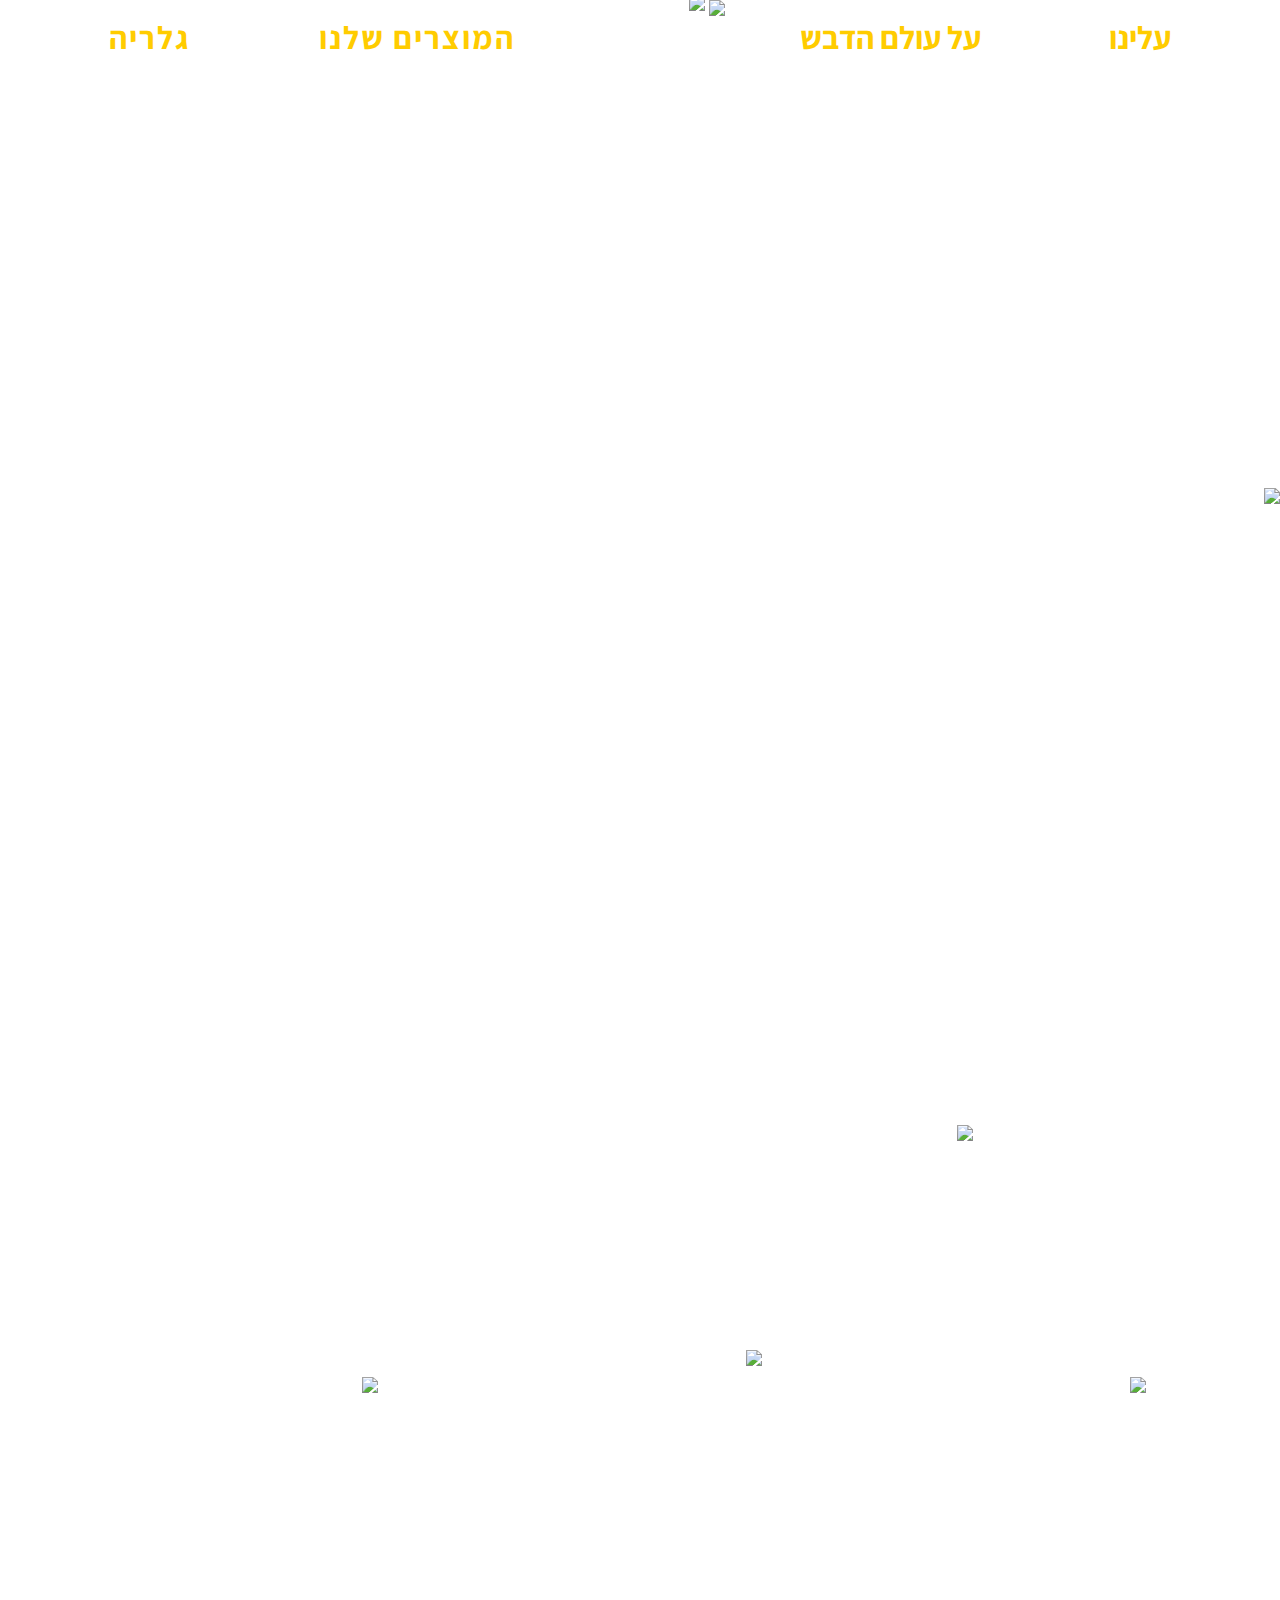
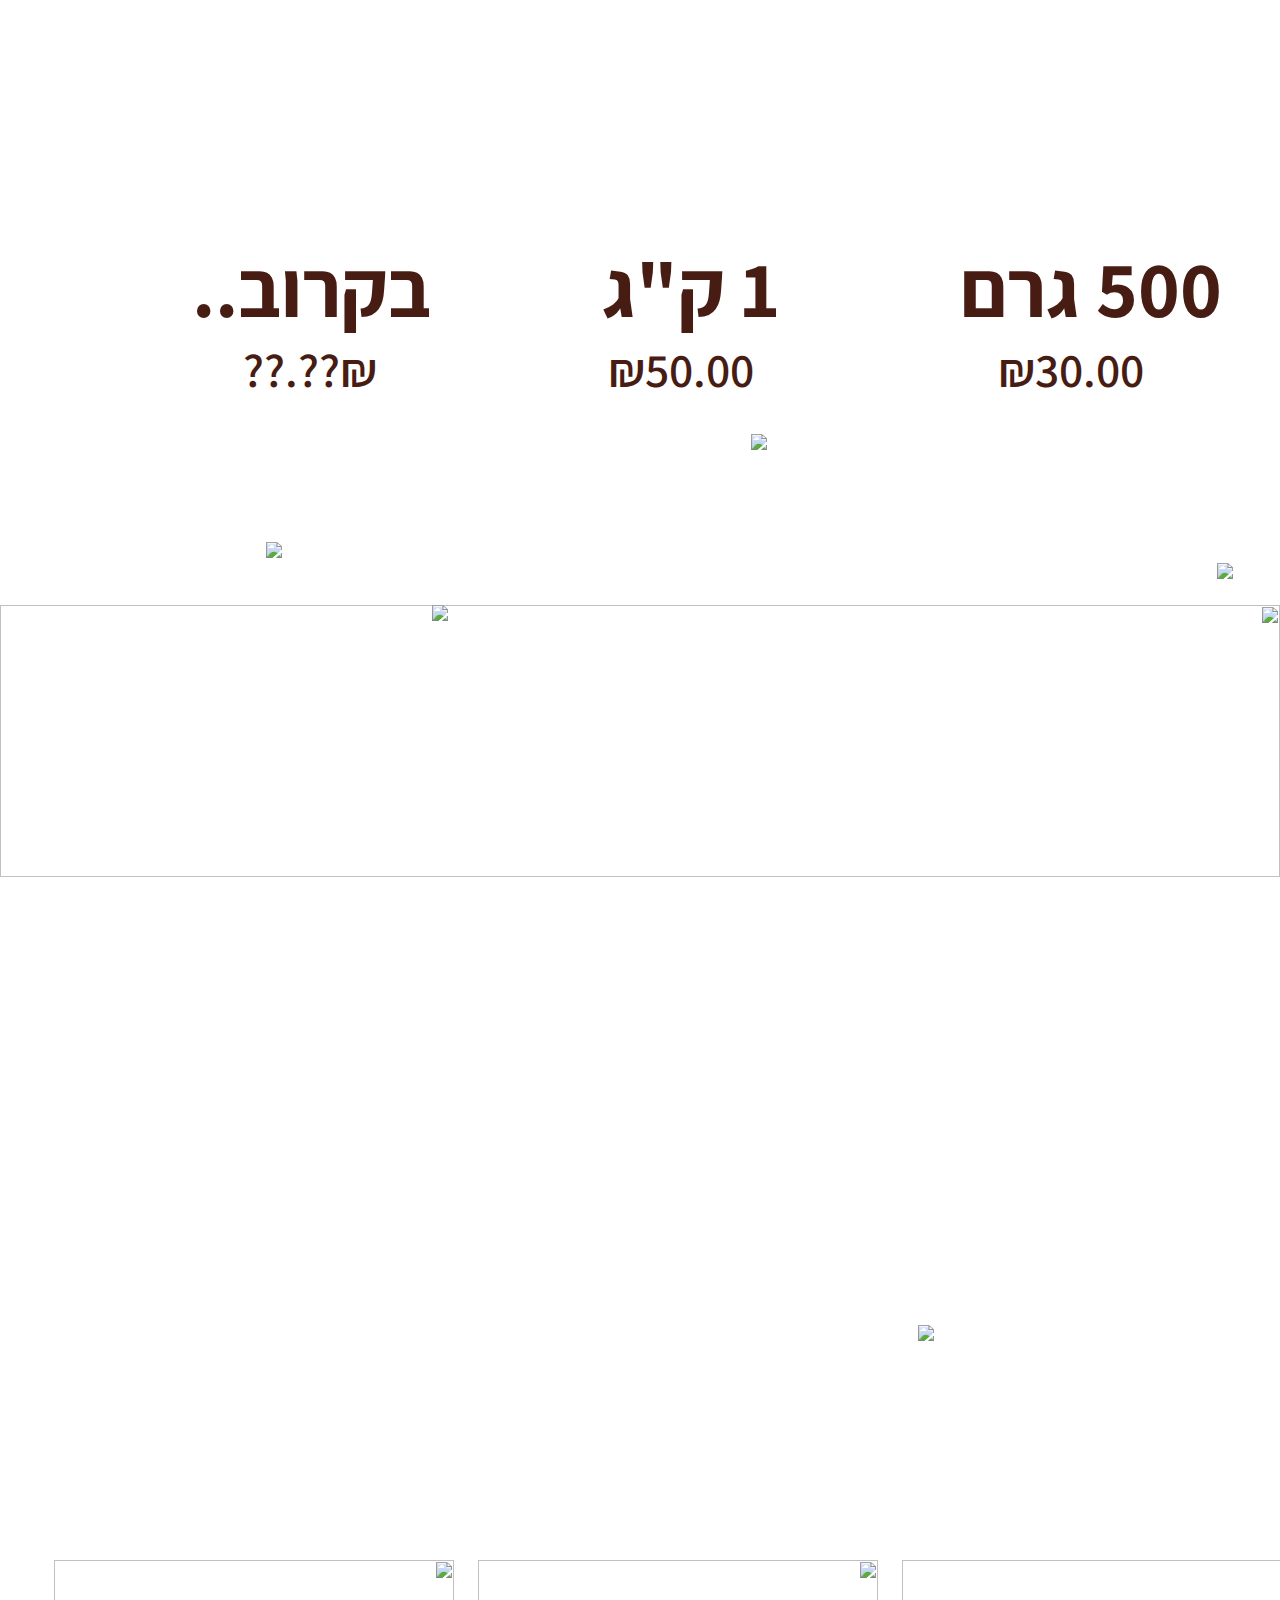
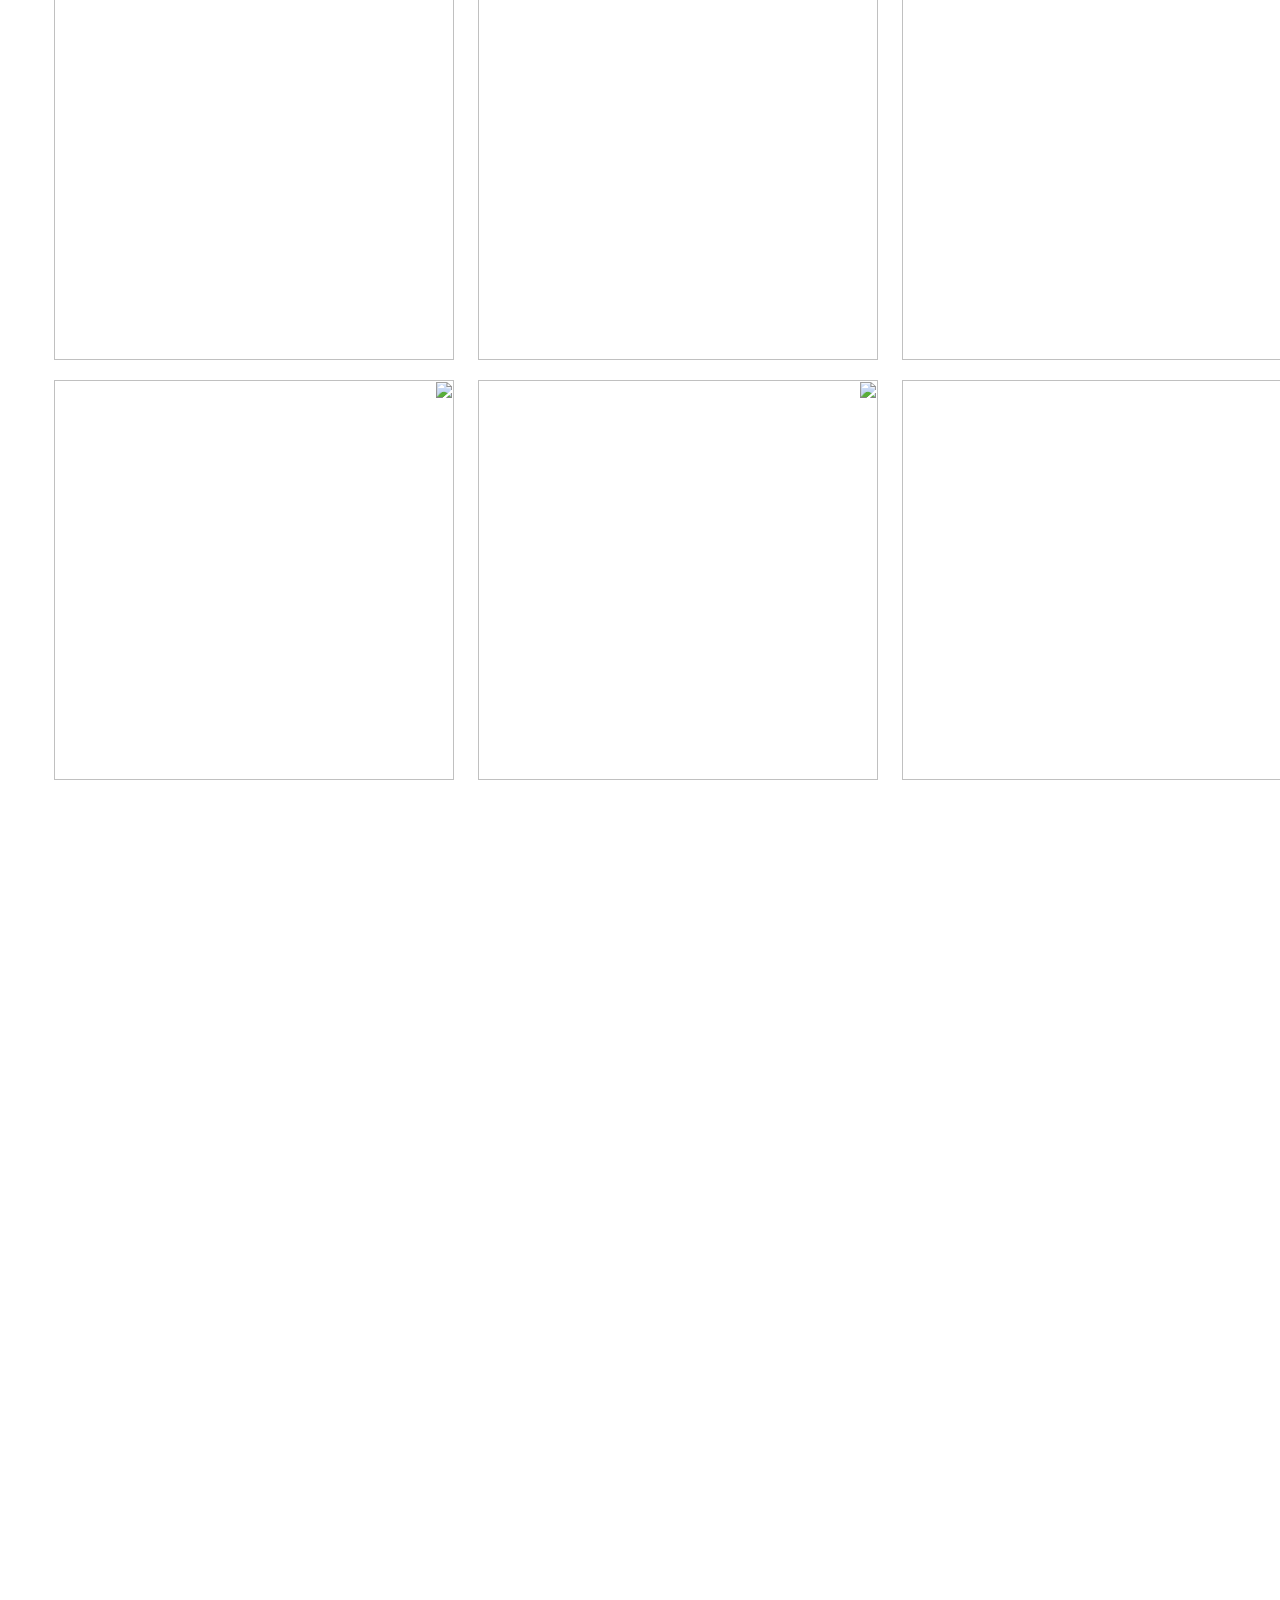
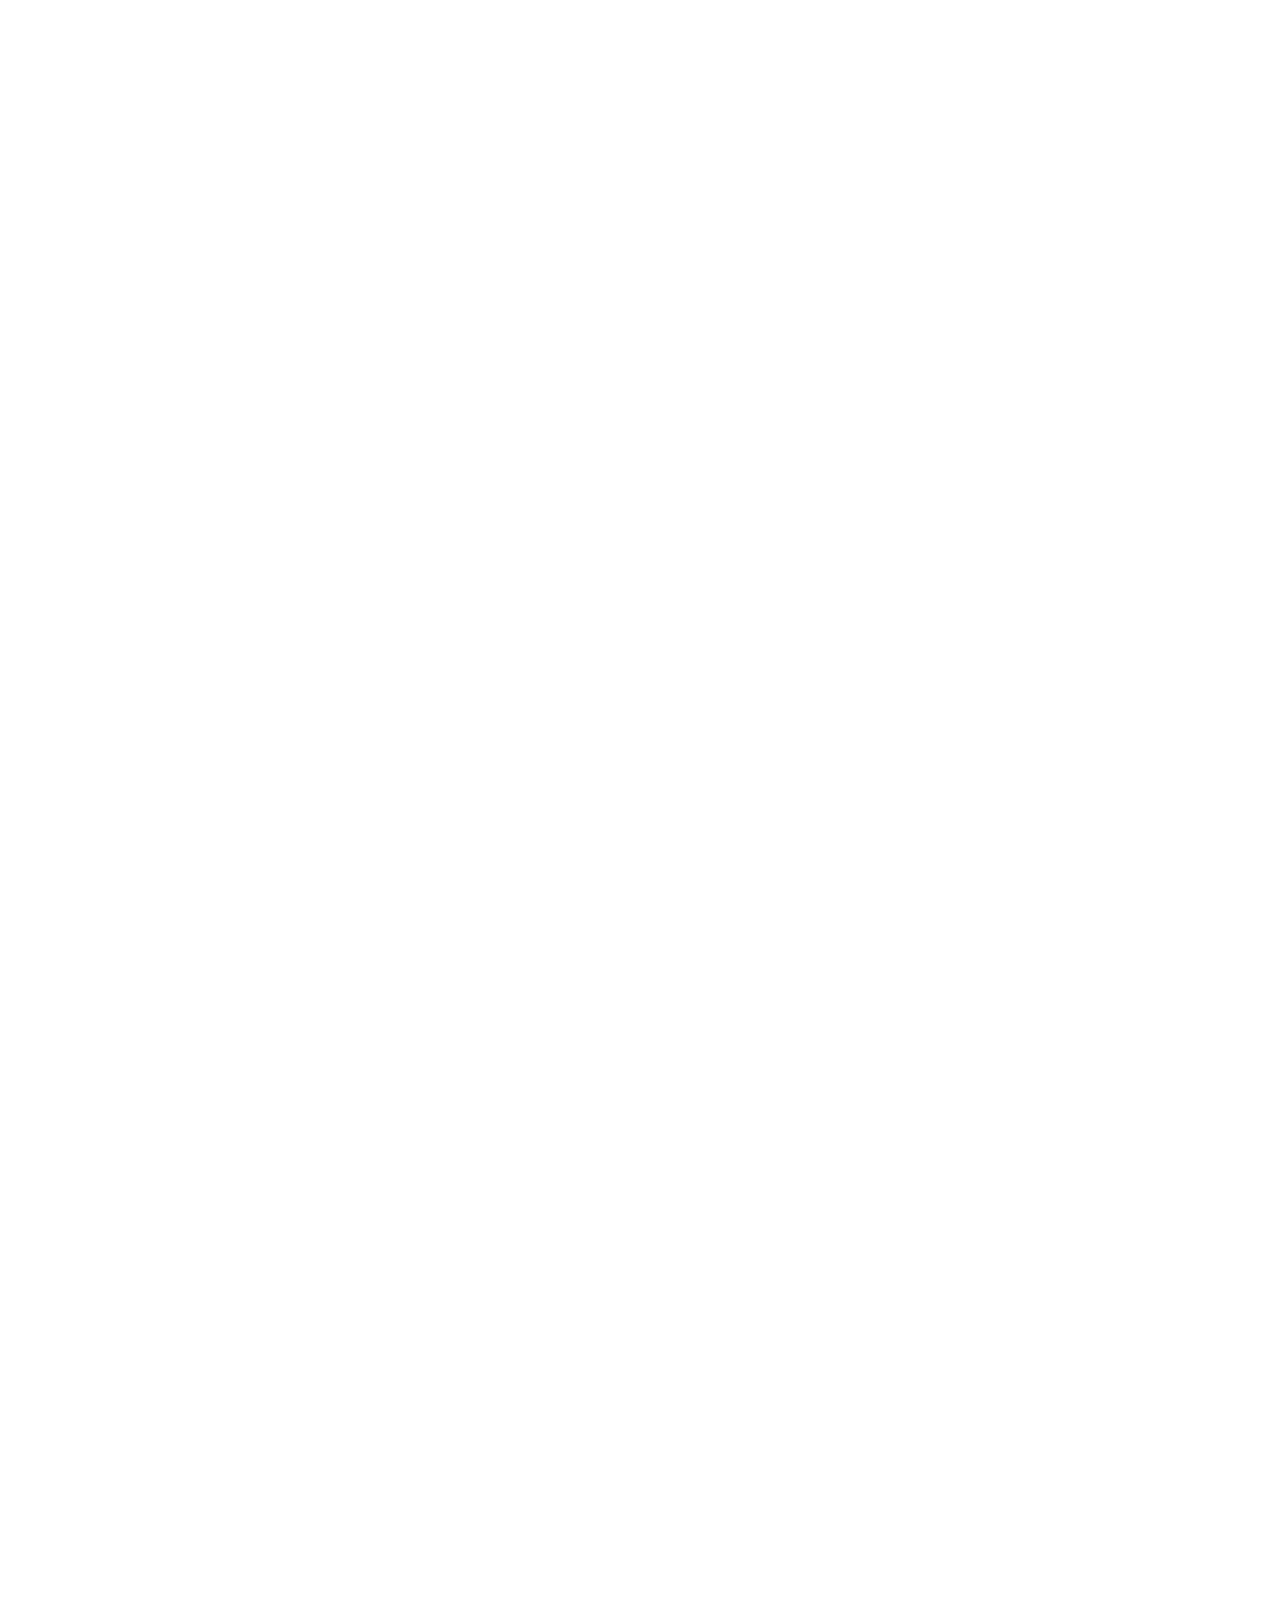
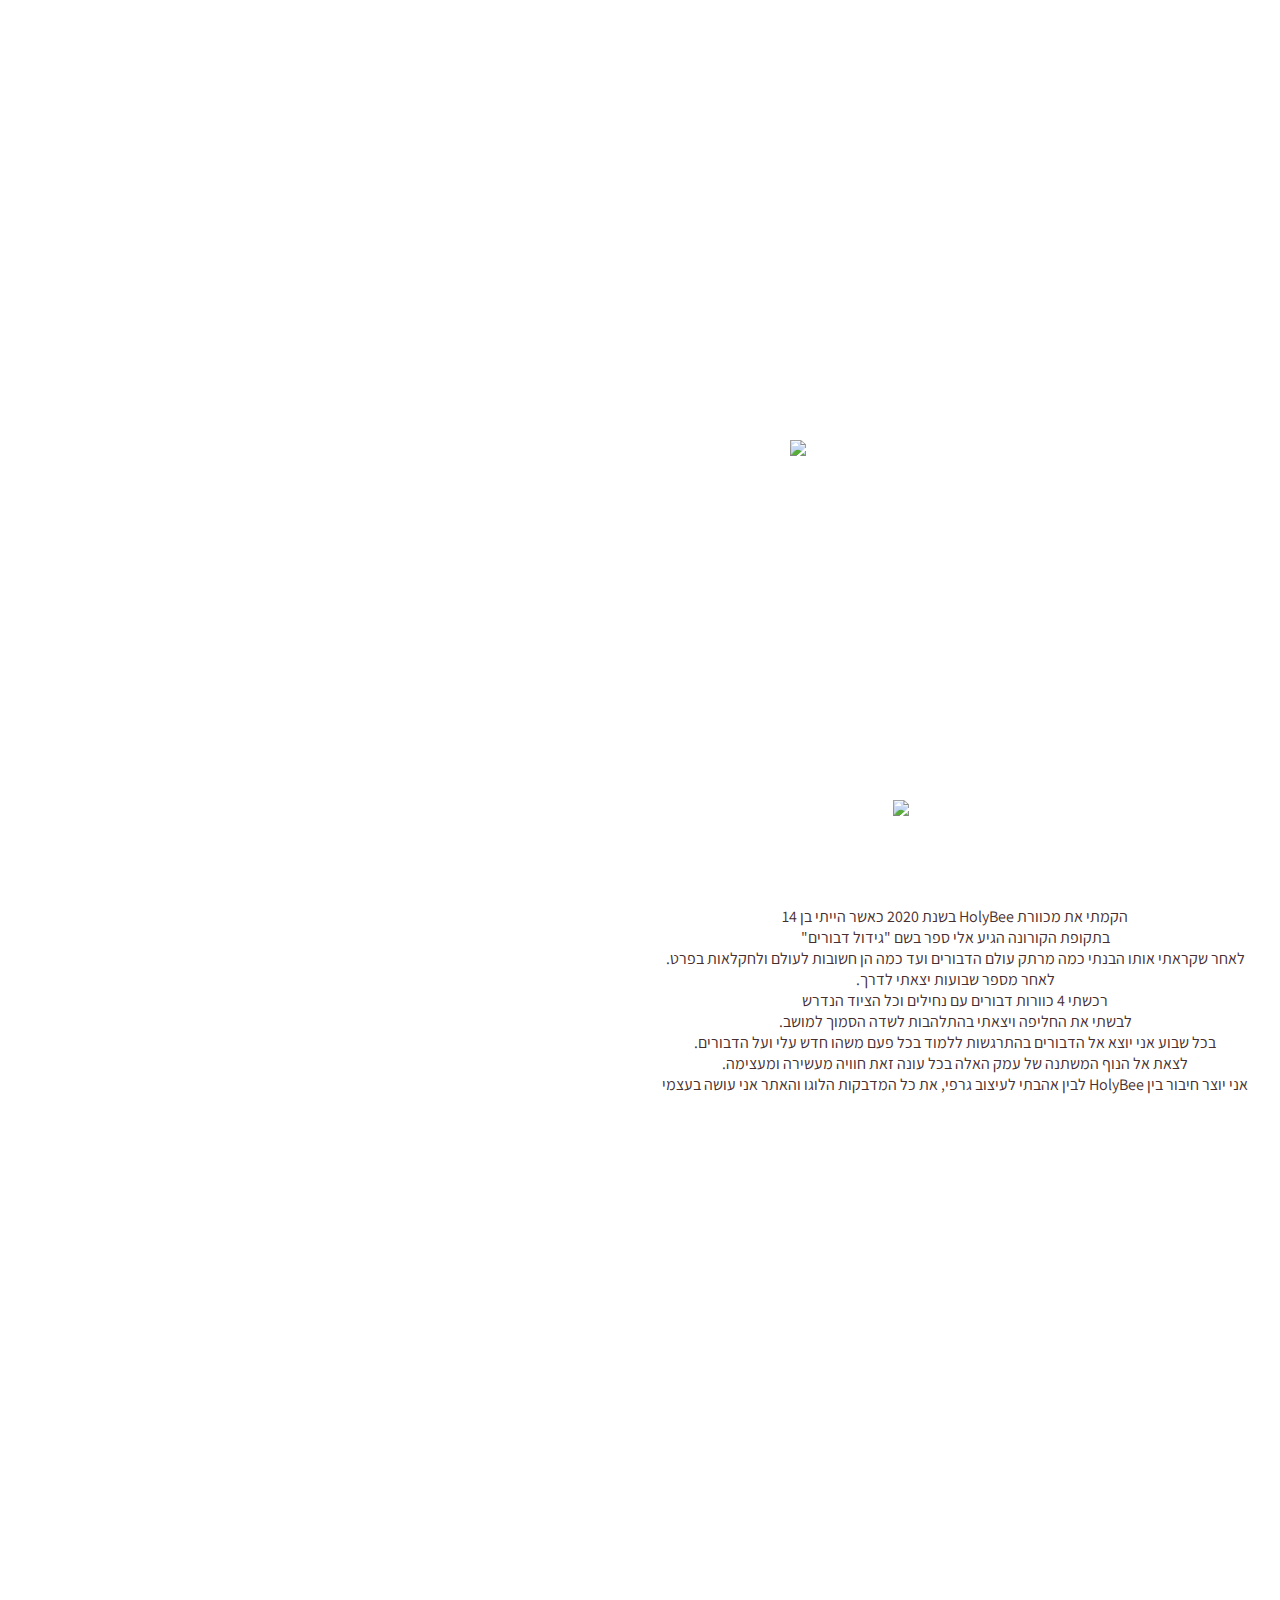
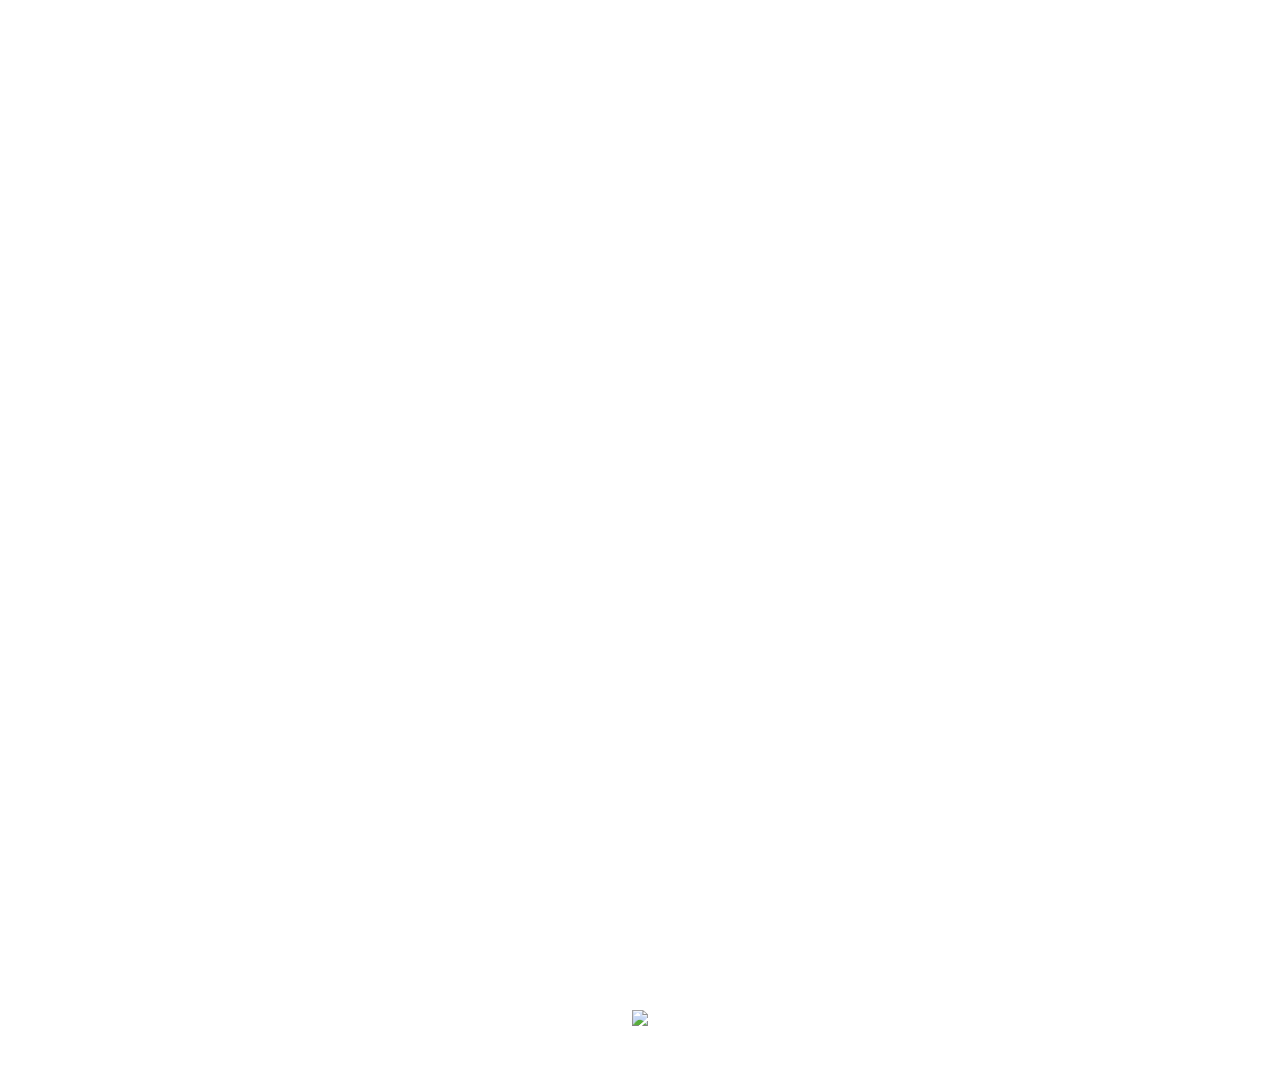
==== commit a23ba48d: "Update index.html" ====
--- a/index.html
+++ b/index.html
@@ -9,16 +9,16 @@
   </head>
   <body>
     <div class="discord">
-      <h1 class="Hex">ברוכים הבאים אל מכוורת</h1>
-      <h2 class="Dsl">HolyBee</h2>
+      <h1 class="welcome">ברוכים הבאים אל מכוורת</h1>
+      <h2 class="HolyBee">HolyBee</h2>
     </div>
 
     <img class="popUpP" src="image/wharstuffinthemidlee.png">
     <img class="Pawn3" src="image/500h2.png">
-    <p class="text13">בקרוב..</p>
-    <p class="text23">₪??.??</p>
+    <p class="soon">בקרוב..</p>
+    <p class="price-soon">₪??.??</p>
     <img class="Pawn" src="image/1000h.png">
-    <p class="text14">1 ק"ג</p>
+    <p class="kg">1 ק"ג</p>
     <p class="text24">₪50.00</p>
     <img class="Pawn2" src="image/500h.png">
     <p class="text15">500 גרם</p>
@@ -63,10 +63,10 @@
 
     <div class="navbarB">
       <a class="leftB" href="https://www.instagram.com/holybee1/"><img src="image/instgram.png"></a>
-      <a class="centerB" href="tel:+15555551212"><img src="image/phane.png"></a>
+      <a class="centerB" href="https://api.whatsapp.com/send?phone=972506585551&text=%D7%94%D7%99%D7%99%20%D7%90%D7%A8%D7%99%D7%90%D7%9C"><img src="image/icons-whatsapp.png"></a>
       <a class="rightB" href="mailto:holybee14@gmail.com"><img src="image/gmail.png"></a>
     </div>
-    <div class="mobileDevice">
+<div class="mobileDevice">
       <div class="navbar">
         <div class="dropdown">
           <button class="dropbtn">&#9776;</button>
@@ -82,13 +82,15 @@
     </div>
     <div class="pcDevice">
       <div class="navbar">
-        <img class="topnav" src="image/NAVBAR.png">
+        <a class="topnav" ><img src="image/NAVBAR.png"></a>
         <a class="left" href="phate.html">גלריה</a>
         <a class="left" href="products.html">המוצרים שלנו</a>
-        <a class="center" href="index.html"><img src="image/neww.png"></a>
+        <a class="center" href="index.html"><img src="image/neww.png"></a>        
         <a class="right" href="aboutUs.html">עלינו</a>
         <a class="right" href="obutTheWorled.html">על עולם הדבש</a>
+
      </div>
+    </div> </div>
     </div>
     </div>
   </body>
--- a/css.css
+++ b/css.css
@@ -2,7 +2,7 @@
 @import url('https://fonts.googleapis.com/css2?family=Assistant:wght@700;800&display=swap');
 @import url('https://fonts.googleapis.com/css2?family=Assistant:wght@700&display=swap');
 
-/* the main crap  for me*/
+/* the main crap */
 
 body{
    background-image:url("image/wood.png"),url("image/big.png");
@@ -11,15 +11,28 @@
    background-size: 100% auto,100% 400%;
    margin: 0;
    overflow-x: hidden;
-   -moz-box-sizing: border-box;
-   -webkit-box-sizing: border-box;
-   box-sizing: border-box;
  }
  * {
   box-sizing: border-box;
 }
 
+
+
 /* div */
+.mobileDevice{
+  display: none;
+}
+.pcDevice{
+  display: block;
+}
+.discord{
+  text-align: center;
+  top:14%;
+  color: rgb(255, 255, 255);
+  margin:0px;
+  padding:0px;
+  border: 0px;
+}
 
 .navbar {
        background-color: rgb(255, 255, 255);
@@ -29,21 +42,18 @@
        font-size:2em;
        width: 100%;
        height:10%;
-}
-.mobileDevice{
-  display: none;
-}
-.pcDevice{
-  display: block;
-}
-
-.center2 img{
-    position: absolute;
-    width:10.5%;
-    height:auto;
-    right:300px;
-    top:-5px;
-}
+
+}
+
+.dropbtn {
+  background-color:#edc009;
+  color: white;
+  padding: 16px;
+  font-size: 16px;
+  border: none;
+  cursor: pointer;
+}
+
 .dropdown {
   margin-left:1450px;
   position: relative;
@@ -72,15 +82,6 @@
 
 }
 
-.dropbtn {
-  background-color:#edc009;
-  color: white;
-  padding: 16px;
-  font-size: 16px;
-  border: none;
-  cursor: pointer;
-}
-
 .dropdown-content a:hover {background-color: #f1f1f1}
 
 .dropdown:hover .dropdown-content {
@@ -91,25 +92,17 @@
   background-color: #edc009;
 }
 
-
-
-.discord{
-  text-align: center;
-  top:14%;
-  color: rgb(255, 255, 255);
-  margin:0px;
-  padding:0px;
-  border: 0px;
-}
 .navbarB{
        overflow: hidden;
        background-color: rgb(255, 255, 255);
        position:absolute;
        text-align: center;
-       top:630%;
+       top: 1000%;
        width: 100%;
        height:10%;
 }
+
+
 
 /* class */
 
@@ -134,7 +127,7 @@
   left:13.5%;
 }
 
-.text13,.text14,.text15{
+.soon,.kg,.text15{
   position: absolute;
   top:195%;
   text-align: center;
@@ -143,18 +136,18 @@
   color:#471c13;
   font-family: 'Assistant', sans-serif;
 }
-.text13{
+.soon{
   left:15%;
 }
 
-.text14{
+.kg{
   left:47%;
 }
 .text15{
   left:75%;
 }
 
-.text23,.text24,.text25{
+.price-soon,.text24,.text25{
   position: absolute;
   top:210%;
   text-align: center;
@@ -164,7 +157,7 @@
   font-family: 'Assistant', sans-serif;
 }
 
-.text23{
+.price-soon{
   left:19%;
 }
 
@@ -175,42 +168,97 @@
   left:78%;
 }
 
+
+
 /* גלריה */
-
 
 .gallery{
   position:absolute;
-
   top:350%;
   width:100%;
   height:101%;
   left: 2.5%;
-  overflow: hidden;
-}
-
-.image-box {
-    float: left;
-    margin: 20px;
-    position: relative;
-    margin: auto;
+}
+.img-wrapper {
+    display:inline-block;
     overflow: hidden;
-    width: 450px;
-    height:450px;
-}
-.image-box img {
-    overflow: hidden;
-    object-fit: cover;
-    max-width: 100%;
-    transition: all 0.3s;
-    display:inline-block;
-    width: 100%;
-    height: 100%;
-    transform: scale(1);
-}
-
-.image-box:hover img {
-    transform: scale(1.5);
-}
+}
+
+
+
+.img-wrapper img {
+  object-fit: cover;
+  width:400px;
+  height:400px;
+  margin:10px;
+  -webkit-transition: all .2s ease;
+  -moz-transition: all .2s ease;
+  -ms-transition: all .2s ease;
+  -o-transition: all .2s ease;
+  transition: all .2s ease;
+
+}
+
+.img-wrapper img:hover {
+    -webkit-transform:scale(1.5); /* Safari and Chrome */
+    -moz-transform:scale(1.5); /* Firefox */
+    -ms-transform:scale(1.5); /* IE 9 */
+    -o-transform:scale(1.5); /* Opera */
+    transform:scale(1.5);
+}
+
+
+/* simpole text */
+
+.welcome{
+  font-size:3.5em;
+  font-family: 'Assistant', sans-serif;
+  margin-top:12%;
+  margin-bottom:0%;
+  padding:0px;
+  border: 0px;
+}
+
+.HolyBee{
+  font-size:9.5em;
+  font-family: 'Assistant', sans-serif;
+  margin-top:-5%;
+  padding:0px;
+  border: 0px;
+}
+
+.exploin{
+  position: absolute;
+  top:810%;
+  text-align: center;
+  right: 2.5%;
+  font-size:1em;
+  color: rgb(71, 46, 46);
+  font-family: 'Assistant', sans-serif;
+
+}
+
+
+
+/* nav */
+
+.center img{
+  position: absolute;
+  width:10%;
+  height:auto;
+  margin-right: -47px;
+  margin-top:-5px;
+}
+
+
+.topnav img{
+position: absolute;
+width:13.6%;
+height:auto;
+margin-right:-5.3%;
+}
+
+
 .leftIMa{
   margin:30px;
   width:30%;
@@ -255,51 +303,16 @@
   margin-right:7%;
   font-weight: bold;
 }
-
-
-/* simpole text */
-
-.Hex{
-  font-size:3.5em;
-  font-family: 'Assistant', sans-serif;
-  margin-top:12%;
-  margin-bottom:0%;
-  padding:0px;
-  border: 0px;
-}
-
-.Dsl{
-  font-size:9.5em;
-  font-family: 'Assistant', sans-serif;
-  margin-top:-5%;
-  padding:0px;
-  border: 0px;
-}
-
-.exploin{
-  position: absolute;
-  top:500%;
-  text-align: center;
-  right: 2.5%;
-  font-size:3em;
-  color: rgb(71, 46, 46);
-  font-family: 'Assistant', sans-serif;
-
-}
-
-/* nav lenad */
-
-
-.center img{
-    position: absolute;
-    width:7.5%;
-    height:auto;
-    margin-right: -20px;
-    margin-top:-15px;
-}
-
-
-
+/* B nav */
+.leftB img{
+  float:left;
+  display: block;
+  margin-left:7%;
+  width:7.5%;
+  height:auto;
+  margin-top:-22px;
+  }
+  
 .rightB img{
   float:right;
   display: block;
@@ -307,24 +320,13 @@
   width:7.5%;
   height:auto;
   margin-top:-22px;
-}
-
-.centerB img{
-  width:7.5%;
+  }
+  
+  .centerB img{
+  width:4%;
   height:auto;
-  margin-top:-22px;
-}
-
-.leftB img{
-  float:left;
-  display: block;
-  margin-left:7%;
-  width:7.5%;
-  height:auto;
-  margin-top:-22px;
-}
-
-
+  margin-top:10px;
+  }
 
 
 
@@ -335,7 +337,7 @@
   position:absolute;
   width:40%;
   height:auto;
-  top:480%;
+  top:800%;
   left:31%;
 }
 
@@ -371,7 +373,7 @@
   position:absolute;
   width:45%;
   height:auto;
-  top:460%;
+  top:760%;
   left:18%;
 }
 /* strip */
@@ -497,14 +499,87 @@
   to {transform: rotate(360deg);}
 }
 
-/* @media */
+
+.mobileDevice{
+  display: none;
+}
+.pcDevice{
+  display: block;
+}
+
+.center2 img{
+    position: absolute;
+    width:10.5%;
+    height:auto;
+    right:300px;
+    top:-5px;
+}
+.dropdown {
+  margin-left:1450px;
+  position: relative;
+  display: inline-block;
+}
+
+.dropdown-content {
+  display: none;
+  position: absolute;
+  background-color: #f9f9f9;
+  min-width:220px;
+  box-shadow: 0px 8px 16px 0px rgba(0,0,0,0.8);
+  z-index: 1;
+}
+
+.dropdown-content a {
+  color: black;
+  padding: 12px 16px;
+  text-decoration: none;
+  display: block;
+  font-size:1em;
+  font-family: 'Assistant', sans-serif;
+  color: #ffcc00;
+  font-weight: bold;
+  letter-spacing: 2px;
+
+}
+
+.dropbtn {
+  background-color:#edc009;
+  color: white;
+  padding: 16px;
+  font-size: 16px;
+  border: none;
+  cursor: pointer;
+}
+
+.dropdown-content a:hover {background-color: #f1f1f1}
+
+.dropdown:hover .dropdown-content {
+  display: block;
+}
+
+.dropdown:hover .dropbtn {
+  background-color: #edc009;
+}
+
+
+
+
+
+
+
+
+
+
+
+
 @media screen and (max-width: 850px) {
   .popUpM{
     display: block;
     width:32%;
     top:90%;
-    left:35%;
-  }
+    left:35%;  
+  }
+
   .popUpM img{
     width: 100%;
   }
@@ -524,26 +599,26 @@
   .Pawn3{
     left:3.5%;
   }
-  .text13,.text14,.text15{
+  .soon,.text14,.text15{
     top:72.5%;
     font-size:2.5em;
   }
-  .text13{
+  .soon{
     left:9%;
   }
 
-  .text14{
+  .kg{
     left:45%;
   }
   .text15{
     left:79%;
   }
 
-  .text23,.text24,.text25{
+  .price-soon,.text24,.text25{
     top:76.5%;
     font-size:2.25em;
   }
-  .text23{
+  .price-soon{
     left:11%;
   }
   .text24{
@@ -601,22 +676,23 @@
     float:right;
     display: block;
     margin-right:7%;
-    width:9.5%;
+    width:10%;
     height:auto;
-    margin-top:-15px;
+    margin-top:-px;
   }
 
   .centerB img{
-    width:9.5%;
+    width:6%;
     height:auto;
-    margin-top:-15px;
+    margin-left:-15%;
+    margin-top:2px;
   }
 
   .leftB img{
     float:left;
     display: block;
-    margin-left:7%;
-    width:9.5%;
+    margin-left:5%;
+    width:10%;
     height:auto;
     margin-top:-15px;
   }
@@ -625,7 +701,89 @@
     width:30%;
     height:25%;
   }
-  @keyframes move {
+.popUpS{
+  top: 235%;
+left: 18%;
+}
+
+  .gallery{
+    top:185%;
+    right: 0;
+    width: 79%;
+    height:auto;
+  }
+  .popUpS img{
+    top:245%;
+  }
+  .exploin{
+    top:245%;
+    font-size:1.2em;
+    right: 25%;
+  }
+  .navbarB{
+    top:280%;
+    height: 60px;
+  }
+  .center img{
+    width:7%;
+    margin-top:-6.6px;
+ }
+ .center2 img{
+   margin-top:0px;
+   width:10.5%;
+   right:700px;
+}
+ .popUpG2{
+   display: block;
+   width:25%;
+   top:85%;
+   left:35%;
+ }
+ .popUpG2 img{
+   width: 100%;
+ }
+  .popUpG{
+    width:55%;
+    top:135%;
+    left:22%;
+  }
+  .ad{
+    width:35%;
+    top:103%;
+    left:61%;
+  }
+  .TheStrip{
+    top:105%;
+    height:25%;
+  }
+  .coupP{
+    top:105%;
+    left: 55%;
+    height: 270px;
+    width: auto;
+  }
+
+  .popUpP{
+    top:40%;
+  }
+   .navbar {
+     font-size:1em;
+     height:6%;
+     max-width: 810px;
+   }
+   .discord{
+     top:5%;
+   }
+   .welcome{
+     font-size:2.5em;
+     left: 50%;
+     margin-top:12%;
+   } 
+   .HolyBee{
+     font-size:6.75em;
+   }
+
+   @keyframes move {
     0% {  top:100.6%;left:5%;}
     10% {  top:105%;left:5%; }
     20% {  top:108%;left:15%; }
@@ -664,78 +822,9 @@
     90% {  top:116%;left:100%;}
     100% { top:116%;left:110%;}
   }
-  .gallery{
-    top:145%;
-    width: 100%;
-    height:50%;
-  }
-  .popUpS{
-    top:215%;
-  }
-  .exploin{
-    top:220%;
-    font-size:3em;
-    left:6.5%;
-  }
-  .navbarB{
-    top:325%;
-    height:5%;
-  }
-  .center img{
-    width:7%;
-    margin-top:-6.6px;
- }
- .center2 img{
-   margin-top:0px;
-   width:10.5%;
-   right:700px;
-}
- .popUpG2{
-   display: block;
-   width:25%;
-   top:200%;
-   left:38%;
- }
- .popUpG2 img{
-   width: 100%;
- }
-  .popUpG{
-    width:55%;
-    top:135%;
-    left:22%;
-  }
-  .ad{
-    width:32.8%;
-    top:99%;
-    left:65%;
-  }
-  .TheStrip{
-    top:100.6%;
-    height:18.6%;
-  }
-  .coupP{
-    top:100.8%;
-  }
-
-  .popUpP{
-    top:40%;
-  }
-   .navbar {
-     font-size:1em;
-     height:6%;
-     max-width: 810px;
-   }
-   .discord{
-     top:5%;
-   }
-   .Hex{
-     font-size:2.5em;
-     margin-top:12%;
-   }
-   .Dsl{
-     font-size:6.75em;
-   }
-}
+}
+
+
 @media screen and (max-width: 450px) {
   .image-box {
       float: left;
@@ -786,26 +875,26 @@
   .Pawn3{
     left:3.5%;
   }
-  .text13,.text14,.text15{
+  .soon,.kg,.text15{
     top:62.5%;
     font-size:1.5em;
   }
-  .text13{
+  .soon{
     left:8%;
   }
 
-  .text14{
+  .kg{
     left:45%;
   }
   .text15{
     left:79%;
   }
 
-  .text23,.text24,.text25{
+  .price-soon,.text24,.text25{
     top:60.5%;
     font-size:1.25em;
   }
-  .text23{
+  .price-soon{
     left:11%;
   }
   .text24{
@@ -924,7 +1013,7 @@
   .popUpG2{
     display: block;
     width:35%;
-    top:140%;
+    top:60%;
     left:32%;
   }
   .popUpG2 img{
@@ -986,12 +1075,32 @@
      font-size:1.5em;
      margin-top:10%;
    }
-   .Dsl{
+   .HolyBee{
      font-size:3.75em;
    }
 }
 
+
 @media screen and (max-width: 375px) {
+  .image-box {
+      left:20px;
+      margin: 20px;
+      position: relative;
+      margin: auto;
+      overflow: hidden;
+      width: 100px;
+      height:100px;
+  }
+  .image-box img {
+      overflow: hidden;
+      object-fit: cover;
+      max-width: 100%;
+      transition: all 0.3s;
+      display:inline-block;
+      width: 100%;
+      height: 100%;
+      transform: scale(1);
+  }
   .img-wrapper img {
     width:150px;
     height:150px;
@@ -1023,26 +1132,26 @@
   .Pawn3{
     left:3.5%;
   }
-  .text13,.text14,.text15{
+  .soon,.kg,.text15{
     top:52.5%;
     font-size:1.5em;
   }
-  .text13{
+  .soon{
     left:4%;
   }
 
-  .text14{
+  .kg{
     left:45%;
   }
   .text15{
     left:75%;
   }
 
-  .text23,.text24,.text25{
+  .price-soon,.text24,.text25{
     top:57.5%;
     font-size:1em;
   }
-  .text23{
+  .price-soon{
     left:8%;
   }
   .text24{
@@ -1157,17 +1266,17 @@
     height:50%;
   }
   .popUpS{
-    top:200%;
+    top:155%;
     width:55%;
     left:24%;
   }
   .exploin{
-    top:205%;
+    top:161%;
     font-size:2em;
     left: 4%;
   }
   .navbarB{
-    top:380%;
+    top:336%;
     height:5%;
   }
   .ad{
@@ -1181,8 +1290,8 @@
   .popUpG2{
     display: block;
     width:40%;
-    top:190%;
-    left:31%;
+    top:70%;
+    left:28%;
   }
   .popUpG2 img{
     width: 100%;
@@ -1225,11 +1334,255 @@
    .discord{
      top:2.5%;
    }
-   .Hex{
+   .welcome{
      font-size:1em;
      margin-top:10%;
    }
-   .Dsl{
+   .HolyBee{
+     font-size:2.75em;
+   }
+}
+
+
+@media screen and (max-width: 360px) {
+  .img-wrapper img {
+    width:150px;
+    height:150px;
+    margin:1px;
+
+  }
+  .dropdown-content a {
+    font-size:2em;
+  }
+  .pcDevice{
+    display: none;
+  }
+  .mobileDevice{
+    display: block;
+  }
+  .Pawn{
+    width:23%;
+    top:36%;
+    left:40%;
+  }
+
+  .Pawn2,.Pawn3{
+    width:20%;
+    top:39%;
+  }
+  .Pawn2{
+    left:73.5%;
+  }
+  .Pawn3{
+    left:3.5%;
+  }
+  .soon,.kg,.text15{
+    top:52.5%;
+    font-size:1.5em;
+  }
+  .soon{
+    left:4%;
+  }
+
+  .kg{
+    left:45%;
+  }
+  .text15{
+    left:75%;
+  }
+
+  .price-soon,.text24,.text25{
+    top:57.5%;
+    font-size:1em;
+  }
+  .price-soon{
+    left:8%;
+  }
+  .text24{
+    left:46.5%;
+  }
+  .text25{
+    left:79%;
+  }
+  .its{
+    position: absolute;
+    top:70%;
+    left:2%;
+    width:20%;
+    height: auto;
+  }
+  .its2{
+    position: absolute;
+    top:72%;
+    left:20%;
+    width:18%;
+    height: auto;
+  }
+  .rightB img{
+    float:right;
+    display: block;
+    margin-right:7%;
+    width:12.5%;
+    height:auto;
+    margin-top:-10px;
+  }
+
+  .centerB img{
+    width:12.5%;
+    height:auto;
+    margin-top:-10px;
+  }
+
+  .leftB img{
+    float:left;
+    display: block;
+    margin-left:7%;
+    width:12.5%;
+    height:auto;
+    margin-top:-10px;
+  }
+  .leftIMa {
+    margin:10px;
+    width:25%;
+    height:20%;
+  }
+  @keyframes move {
+    0% {  top:71.6%;left:2%;}
+    10% {  top:75%;left:5%; }
+    20% {  top:78%;left:15%; }
+    30% {  top:85%;left:33%;}
+    40% {  top:74%;left:45%;}
+    50% {  top:71%;left:60%;}
+    60% {  top:72%;left:70%;}
+    70% {  top:76%;left:80%;}
+    80% {  top:76%;left:90%;}
+    90% {  top:76%;left:100%;}
+    100% { top:76%;left:110%;}
+  }
+  @keyframes move2 {
+    0% {  top:78.6%;left:2%;}
+    10% {  top:79%;left:5%; }
+    20% {  top:75%;left:15%; }
+    30% {  top:79%;left:33%;}
+    40% {  top:84%;left:45%;}
+    50% {  top:81%;left:60%;}
+    60% {  top:79%;left:70%;}
+    70% {  top:82%;left:80%;}
+    80% {  top:79%;left:90%;}
+    90% {  top:78%;left:100%;}
+    100% { top:79%;left:110%;}
+  }
+  @keyframes move3 {
+    0% {  top:71.6%;left:2%;}
+    10% {  top:75%;left:5%; }
+    20% {  top:78%;left:15%; }
+    30% {  top:85%;left:33%;}
+    40% {  top:74%;left:45%;}
+    50% {  top:71%;left:60%;}
+    60% {  top:72%;left:70%;}
+    70% {  top:76%;left:80%;}
+    80% {  top:76%;left:90%;}
+    90% {  top:76%;left:100%;}
+    100% { top:76%;left:110%;}
+  }
+
+  .moveT{
+      animation: move 1s linear infinite;
+      animation-play-state: paused;
+      animation-delay: calc(var(--scroll) * -1s);
+  }
+
+  .moveT2{
+      animation: move2 0.5s linear infinite;
+      animation-play-state: paused;
+      animation-delay: calc(var(--scroll) * -1s);
+  }
+
+  .moveT3{
+      animation: move3 0.75s linear infinite;
+      animation-play-state: paused;
+      animation-delay: calc(var(--scroll) * -1s);
+  }
+
+  .gallery{
+    top:110%;
+    width: 110%;
+    height:50%;
+  }
+  .popUpS{
+    top:200%;
+    width:55%;
+    left:24%;
+  }
+  .exploin{
+    top:205%;
+    font-size:2em;
+    left: 4%;
+  }
+  .navbarB{
+    top:380%;
+    height:5%;
+  }
+  .ad{
+    width:32.8%;
+    top:70.6%;
+    left:64.5%;
+  }
+  .coupP{
+    top:72.75%;
+  }
+  .popUpG2{
+    display: block;
+    width:40%;
+    top:15%;
+    left:31%;
+  }
+  .popUpG2 img{
+    width: 100%;
+  }
+  .popUpG{
+    width:55%;
+    top:100%;
+    left:22%;
+  }
+  .TheStrip{
+    top:71.6%;
+    height:17.7%;
+  }
+
+  .popUpP{
+    top:30%;
+  }
+
+  .popUpM{
+    display: block;
+    width:32%;
+    top:65%;
+    left:35%;
+  }
+  .popUpM img{
+    width: 100%;
+  }
+   .navbar {
+     font-size:0.65em;
+     height:6.55%;
+     max-width:375px;
+   }
+   .center img{
+       width:8.5%;
+  }
+  .center2 img{
+      width:13.5%;
+      right:270px;
+ }
+   .discord{
+     top:2.5%;
+   }
+   .welcome{
+     font-size:1em;
+     margin-top:10%;
+   }
+   .HolyBee{
      font-size:2.75em;
    }
 }
@@ -1265,26 +1618,26 @@
   .Pawn3{
     left:3.5%;
   }
-  .text13,.text14,.text15{
+  .soon,.kg,.text15{
     top:52.5%;
     font-size:1.5em;
   }
-  .text13{
+  .soon{
     left:4%;
   }
 
-  .text14{
+  .kg{
     left:45%;
   }
   .text15{
     left:75%;
   }
 
-  .text23,.text24,.text25{
+  .price-soon,.text24,.text25{
     top:57.5%;
     font-size:1em;
   }
-  .text23{
+  .price-soon{
     left:8%;
   }
   .text24{
@@ -1467,31 +1820,33 @@
    .discord{
      top:2.5%;
    }
-   .Hex{
+   .welcome{
      font-size:1em;
      margin-top:10%;
    }
-   .Dsl{
+   .HolyBee{
      font-size:2.75em;
    }
 }
+
+
 @media only screen and (max-width:1920px)and (min-width:1620px) {
 
-  .Hex{
+  .welcome{
     font-size:5em;
     margin-top:10%;
     margin-bottom: 1%;
   }
-  .Dsl{
+  .HolyBee{
     font-size:13.75em;
   }
   .navbar {
-    font-size:2em;
-    height:7%;
+    font-size:2.5em;
+    height:10%;
   }
   .center img{
-      width:5%;
- }
+    width:7.7%;
+}
  .TheStrip{
    height:63.3%;
  }
@@ -1505,23 +1860,23 @@
    width: 100%;
  }
  .popUpS{
-   top:500%;
+   top:485%;
  }
  .exploin{
-   top:515%;
-   font-size:2em;
+   top:502%;
+   font-size:3em;
    left:0.25%;
  }
  .navbarB{
-   top:675%;
-   height:8%;
+   top:580%;
+   height:10%;
  }
  .ad{
    width:32.8%;
-   top:241%;
-   left:64%;
+   top:243%;
+   left:63.5%;
  }
  .coupP{
-   top:248.9%;
+   top:251.2%;
  }
 }
